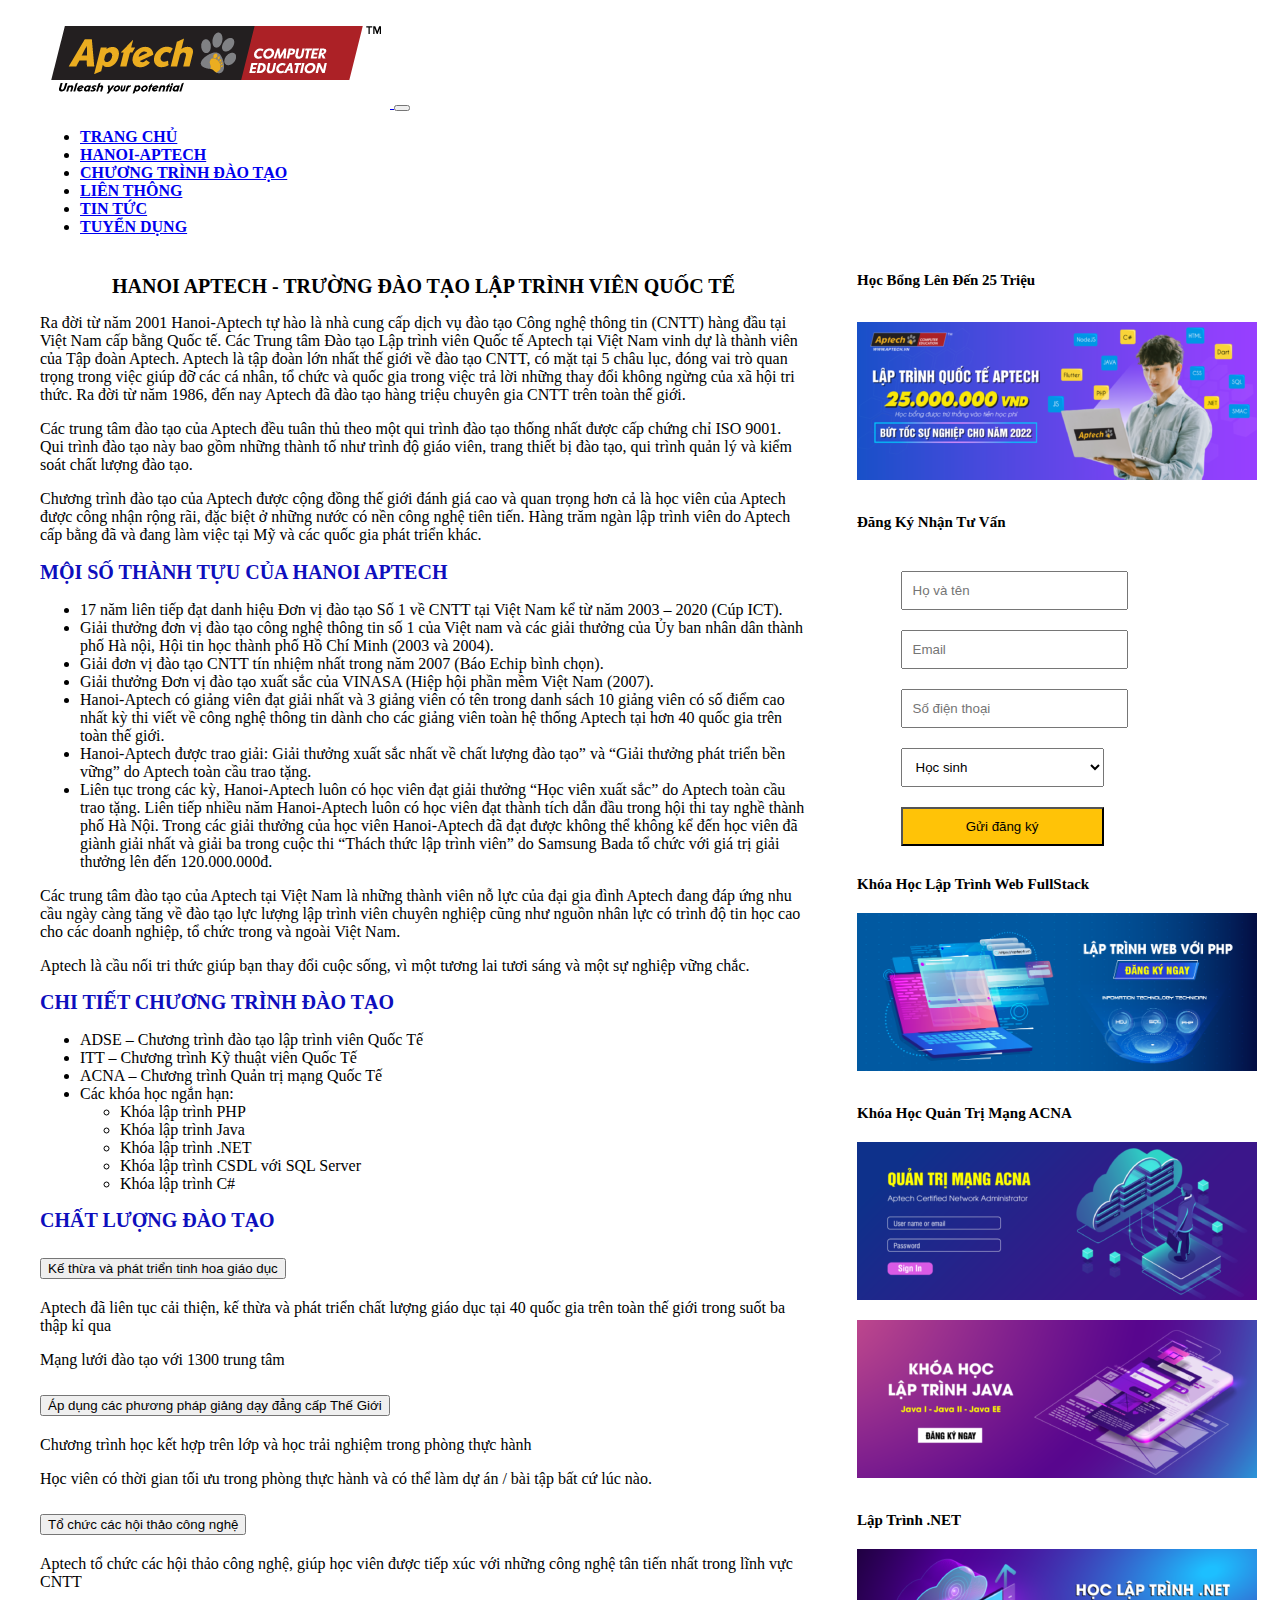
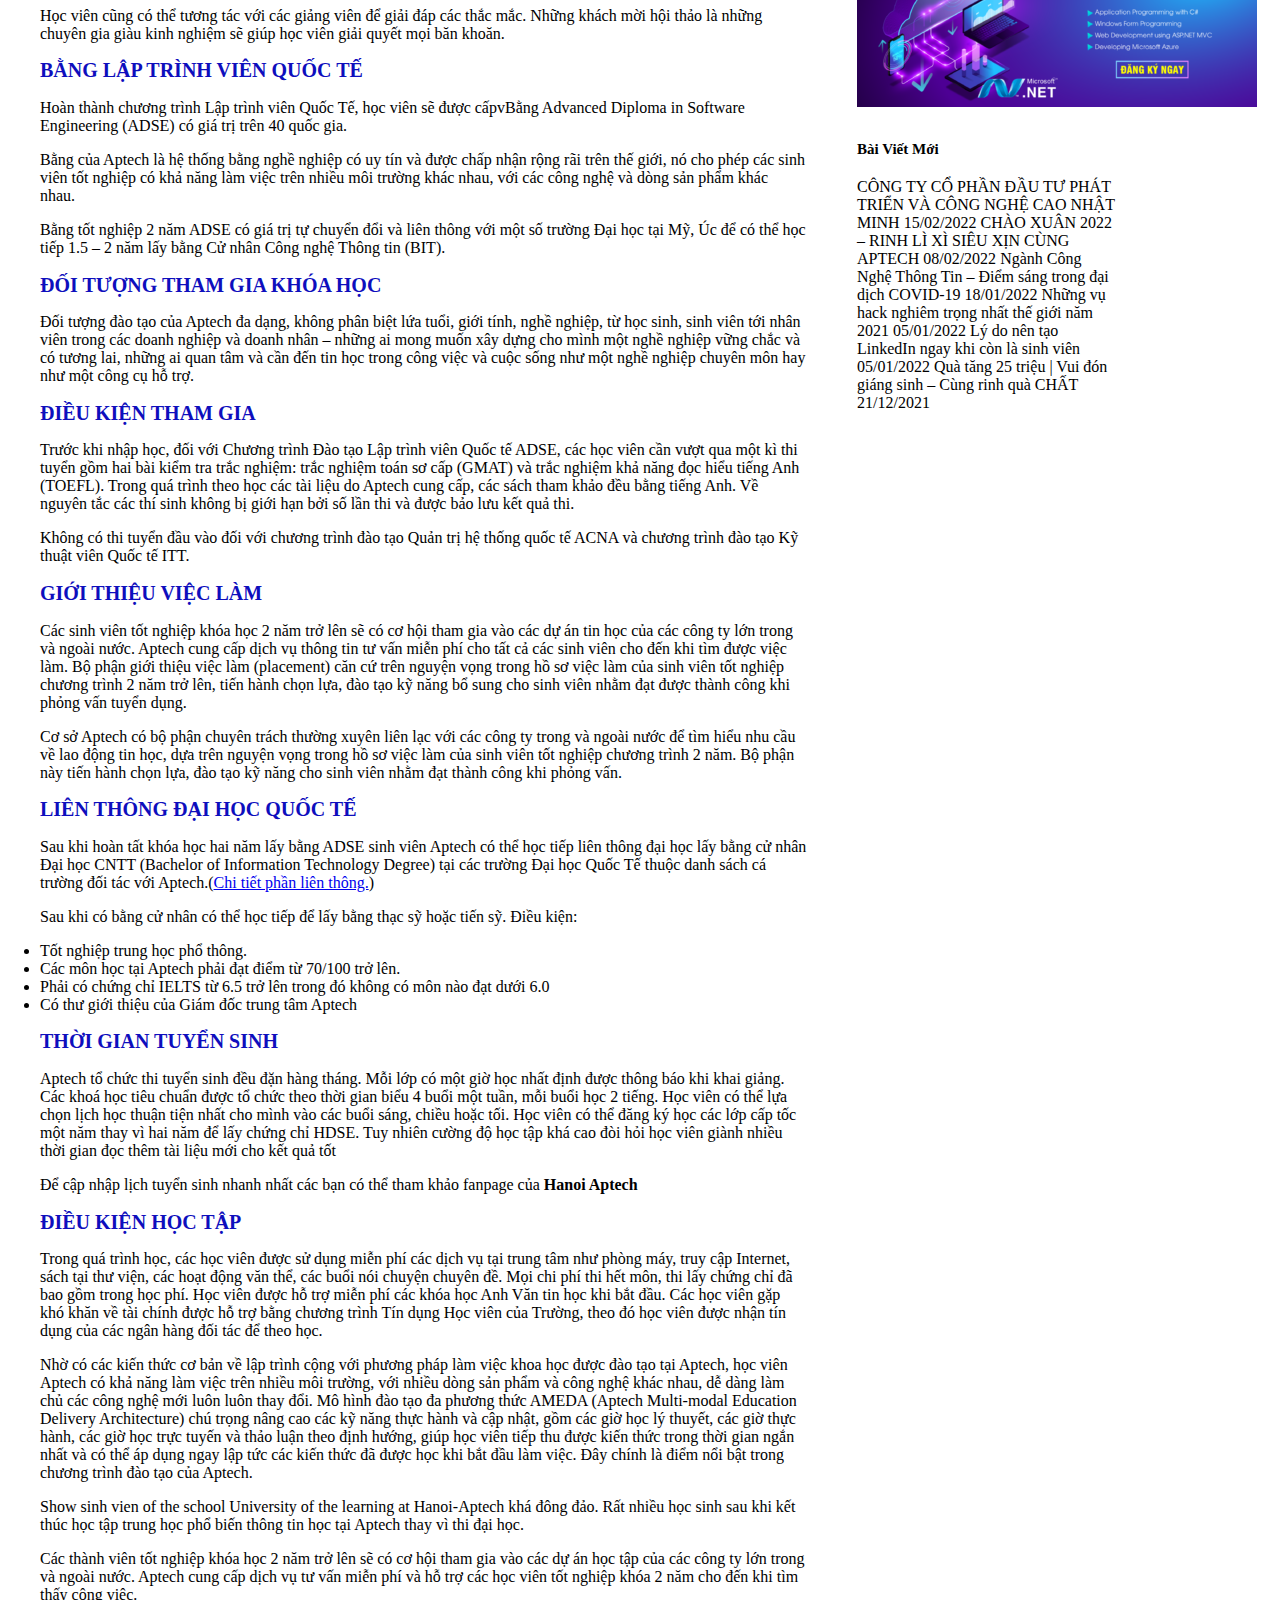
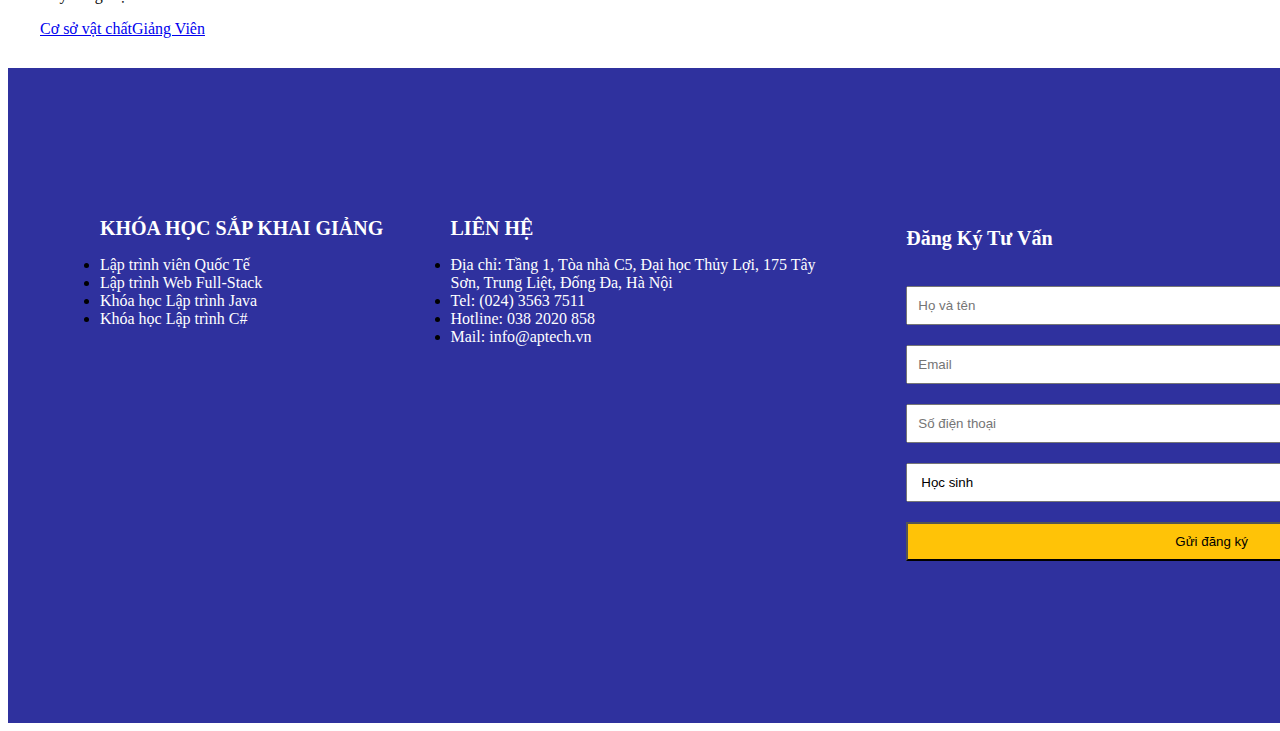
==== index/Intro.html @ e3042b3f "up file introduction" ====
<!DOCTYPE html>
<html lang="en">

<head>
  <meta charset="UTF-8">
  <meta http-equiv="X-UA-Compatible" content="IE=edge">
  <meta name="viewport" content="width=device-width, initial-scale=1.0">
  <link href="https://cdn.jsdelivr.net/npm/bootstrap@5.1.3/dist/css/bootstrap.min.css" rel="stylesheet"
    integrity="sha384-1BmE4kWBq78iYhFldvKuhfTAU6auU8tT94WrHftjDbrCEXSU1oBoqyl2QvZ6jIW3" crossorigin="anonymous">
  <link rel="stylesheet" href="css/intro.css">
  <title>Document</title>
</head>

<body>
  <div class="container">
    <div class="row">
      <nav class="navbar navbar-expand-lg navbar-light bg-white">
        <div class="container-fluid">
          <a class="navbar-brand" href="#">
            <img src="Image/LOGO-APTECH-03-02-1.jpg" alt="" />
          </a>
          <button class="navbar-toggler" type="button" data-bs-toggle="collapse" data-bs-target="#navbarNavDropdown"
            aria-controls="navbarNavDropdown" aria-expanded="false" aria-label="Toggle navigation">
            <span class="navbar-toggler-icon"></span>
          </button>
          <div class="collapse navbar-collapse" id="navbarNavDropdown">
            <ul class="navbar-nav">
              <li class="nav-item">
                <a class="nav-link active" aria-current="page" href="#">Trang chủ</a>
              </li>
              <li class="nav-item dropdown">
                <a class="nav-link dropdown-toggle" href="#" id="navbarDropdownMenuLink" aria-expanded="false">
                  HaNoi-Aptech
                </a>
                <ul class="dropdown-menu" aria-labelledby="navbarDropdownMenuLink">
                  <li><a class="dropdown-item" href="#">Giới thiệu</a></li>
                  <li>
                    <a class="dropdown-item" href="#">Cơ Sở vật chất</a>
                  </li>
                  <li><a class="dropdown-item" href="#">Giảng viên</a></li>
                  <li><a class="dropdown-item" href="#">Hỏi đáp</a></li>
                </ul>
              </li>
              <li class="nav-item dropdown">
                <a class="nav-link dropdown-toggle" href="#" id="navbarDropdownMenuLink" aria-expanded="false">
                  Chương trình đào tạo
                </a>
                <ul class="dropdown-menu" aria-labelledby="navbarDropdownMenuLink">
                  <li><a class="dropdown-item" href="#">Lập trình viên quốc tế ADSE</a></li>
                  <li>
                    <a class="dropdown-item" href="#">Lập trình web FULLSTACK</a>
                  </li>
                  <li>
                    <a class="dropdown-item" href="#">Các khóa ngắn hạn</a>
                  </li>
                </ul>
              </li>
              <li class="nav-item">
                <a class="nav-link" href="#">Liên thông</a>
              </li>
              <li class="nav-item dropdown">
                <a class="nav-link dropdown-toggle" href="#" id="navbarDropdownMenuLink" aria-expanded="false">
                  Tin tức
                </a>
                <ul class="dropdown-menu" aria-labelledby="navbarDropdownMenuLink">
                  <li><a class="dropdown-item" href="#">Tin về CNTT</a></li>
                  <li>
                    <a class="dropdown-item" href="#">Lịch thi</a>
                  </li>
                  <li>
                    <a class="dropdown-item" href="#">Lịch tuyển sinh</a>
                  </li>
                </ul>
              </li>
              <li class="nav-item dropdown">
                <a class="nav-link dropdown-toggle" href="#" id="navbarDropdownMenuLink" aria-expanded="false">
                  Tuyển Dụng
                </a>
                <ul class="dropdown-menu" aria-labelledby="navbarDropdownMenuLink">
                  <li><a class="dropdown-item" href="#">Tin tuyển dụng</a></li>
                  <li>
                    <a class="dropdown-item" href="#">Góc nghề nghiệp</a>
                  </li>
                </ul>
              </li>
            </ul>
          </div>
        </div>
      </nav>
    </div>
  </div>
  <div class="container">
    <div class="main">
      <div class="main1">
        <h1>HANOI APTECH - TRƯỜNG ĐÀO TẠO LẬP TRÌNH VIÊN QUỐC TẾ</h1>
        <p>Ra đời từ năm 2001 Hanoi-Aptech tự hào là nhà cung cấp dịch vụ đào tạo Công nghệ thông tin (CNTT)
          hàng
          đầu tại Việt Nam cấp bằng Quốc tế. Các Trung tâm Đào tạo Lập trình viên Quốc tế Aptech tại Việt Nam
          vinh
          dự là thành viên của Tập đoàn Aptech. Aptech là tập đoàn lớn nhất thế giới về đào tạo CNTT, có mặt
          tại 5
          châu lục, đóng vai trò quan trọng trong việc giúp đỡ các cá nhân, tổ chức và quốc gia trong việc trả
          lời
          những thay đổi không ngừng của xã hội tri thức. Ra đời từ năm 1986, đến nay Aptech đã đào tạo hàng
          triệu
          chuyên gia CNTT trên toàn thế giới.
        </p>
        <p>
          Các trung tâm đào tạo của Aptech đều tuân thủ theo một qui trình đào tạo thống nhất được cấp chứng
          chỉ
          ISO 9001. Qui trình đào tạo này bao gồm những thành tố như trình độ giáo viên, trang thiết bị đào
          tạo,
          qui trình quản lý và kiểm soát chất lượng đào tạo.
        </p>
        <p>
          Chương trình đào tạo của Aptech được cộng đồng thế giới đánh giá cao và quan trọng hơn cả là học
          viên
          của Aptech được công nhận rộng rãi, đặc biệt ở những nước có nền công nghệ tiên tiến. Hàng trăm ngàn
          lập
          trình viên do Aptech cấp bằng đã và đang làm việc tại Mỹ và các quốc gia phát triển khác.
        </p>
      </div>
      <div class="main2">
        <h2 style="font-size:20px;color: rgb(14, 14, 189);">MỘI SỐ THÀNH TỰU CỦA HANOI APTECH</h2>
        <ul>
          <li>17 năm liên tiếp đạt danh hiệu Đơn vị đào tạo Số 1 về CNTT tại Việt Nam kể từ năm 2003 – 2020
            (Cúp
            ICT).</li>
          <li>Giải thưởng đơn vị đào tạo công nghệ thông tin số 1 của Việt nam và các giải thưởng của Ủy ban
            nhân
            dân thành phố Hà nội, Hội tin học thành phố Hồ Chí Minh (2003 và 2004).</li>
          <li>Giải đơn vị đào tạo CNTT tín nhiệm nhất trong năm 2007 (Báo Echip bình chọn).</li>
          <li>Giải thưởng Đơn vị đào tạo xuất sắc của VINASA (Hiệp hội phần mềm Việt Nam (2007).</li>
          <li>Hanoi-Aptech có giảng viên đạt giải nhất và 3 giảng viên có tên trong danh sách 10 giảng viên có
            số
            điểm cao nhất kỳ thi viết về công nghệ thông tin dành cho các giảng viên toàn hệ thống Aptech
            tại
            hơn 40 quốc gia trên toàn thế giới.</li>
          <li>Hanoi-Aptech được trao giải: Giải thưởng xuất sắc nhất về chất lượng đào tạo” và “Giải thưởng
            phát
            triển bền vững” do Aptech toàn cầu trao tặng.</li>
          <li>Liên tục trong các kỳ, Hanoi-Aptech luôn có học viên đạt giải thưởng “Học viên xuất sắc” do
            Aptech
            toàn cầu trao tặng. Liên tiếp nhiều năm Hanoi-Aptech luôn có học viên đạt thành tích dẫn đầu
            trong
            hội thi tay nghề thành phố Hà Nội. Trong các giải thưởng của học viên Hanoi-Aptech đã đạt được
            không
            thể không kể đến học viên đã giành giải nhất và giải ba trong cuộc thi “Thách thức lập trình
            viên”
            do Samsung Bada tổ chức với giá trị giải thưởng lên đến 120.000.000đ.</li>
        </ul>
        <p>Các trung tâm đào tạo của Aptech tại Việt Nam là những thành viên nỗ lực của đại gia đình Aptech đang
          đáp
          ứng nhu cầu ngày càng tăng về đào tạo lực lượng lập trình viên chuyên nghiệp cũng như nguồn nhân lực
          có
          trình độ tin học cao cho các doanh nghiệp, tổ chức trong và ngoài Việt Nam.</p>
        <p>Aptech là cầu nối tri thức giúp bạn thay đổi cuộc sống, vì một tương lai tươi sáng và một sự nghiệp
          vững
          chắc.</p>
      </div>
      <div class="main3">
        <h2 style="font-size:20px;color: rgb(14, 14, 189)">CHI TIẾT CHƯƠNG TRÌNH ĐÀO TẠO</h2>
        <ul>
          <li><a style="text-decoration: none" href="#">ADSE – Chương trình đào tạo lập trình viên Quốc Tế</a></li>
          <li><a style="text-decoration: none" href="#">ITT – Chương trình Kỹ thuật viên Quốc Tế</a></li>
          <li><a style="text-decoration: none" href="#">ACNA – Chương trình Quản trị mạng Quốc Tế</a></li>
          <li>Các khóa học ngắn hạn:</li>
          <ul>
            <li><a style="text-decoration: none" href="#">Khóa lập trình PHP</a></li>
            <li><a style="text-decoration: none" href="#">Khóa lập trình Java</a></li>
            <li><a style="text-decoration: none" href="#">Khóa lập trình .NET</a></li>
            <li><a style="text-decoration: none" href="#">Khóa lập trình CSDL với SQL Server</a></li>
            <li><a style="text-decoration: none" href="#">Khóa lập trình C#</a></li>
          </ul>
        </ul>
      </div>
      <div class="main4">
        <h2 style="font-size:20px;color: rgb(14, 14, 189)">CHẤT LƯỢNG ĐÀO TẠO</h2>
        <div class="accordion accordion-flush" id="accordionFlushExample">
          <div class="accordion-item">
            <h2 class="accordion-header" id="flush-headingOne">
              <button class="accordion-button collapsed" type="button" data-bs-toggle="collapse"
                data-bs-target="#flush-collapseOne" aria-expanded="false" aria-controls="flush-collapseOne">
                Kế thừa và phát triển tinh hoa giáo dục
              </button>
            </h2>
            <div id="flush-collapseOne" class="accordion-collapse collapse" aria-labelledby="flush-headingOne"
              data-bs-parent="#accordionFlushExample">
              <div class="accordion-body">
                <p>Aptech đã liên tục cải thiện, kế thừa và phát triển chất lượng giáo
                  dục tại 40 quốc gia trên toàn thế giới trong suốt ba thập kỉ qua</p>
                <p>Mạng lưới đào tạo với 1300 trung tâm</p>
              </div>
            </div>
          </div>
          <div class="accordion-item">
            <h2 class="accordion-header" id="flush-headingTwo">
              <button class="accordion-button collapsed" type="button" data-bs-toggle="collapse"
                data-bs-target="#flush-collapseTwo" aria-expanded="false" aria-controls="flush-collapseTwo">
                Áp dụng các phương pháp giảng dạy đẳng cấp Thế Giới
              </button>
            </h2>
            <div id="flush-collapseTwo" class="accordion-collapse collapse" aria-labelledby="flush-headingTwo"
              data-bs-parent="#accordionFlushExample">
              <div class="accordion-body">
                <p>Chương trình học kết hợp trên lớp và học trải nghiệm trong phòng thực hành</p>
                <p>Học viên có thời gian tối ưu trong phòng thực hành và có thể làm dự án / bài tập bất
                  cứ
                  lúc nào.</p>
              </div>
            </div>
          </div>
          <div class="accordion-item">
            <h2 class="accordion-header" id="flush-headingThree">
              <button class="accordion-button collapsed" type="button" data-bs-toggle="collapse"
                data-bs-target="#flush-collapseThree" aria-expanded="false" aria-controls="flush-collapseThree">
                Tổ chức các hội thảo công nghệ
              </button>
            </h2>
            <div id="flush-collapseThree" class="accordion-collapse collapse" aria-labelledby="flush-headingThree"
              data-bs-parent="#accordionFlushExample">
              <div class="accordion-body">
                <p>Aptech tổ chức các hội thảo công nghệ, giúp học viên được tiếp xúc với những công
                  nghệ
                  tân tiến nhất trong lĩnh vực CNTT</p>
                <p>Học viên cũng có thể tương tác với các giảng viên để giải đáp các thắc mắc. Những
                  khách
                  mời hội thảo là những chuyên gia giàu kinh nghiệm sẽ giúp học viên giải quyết mọi
                  băn
                  khoăn.</p>
              </div>
            </div>
          </div>
        </div>
      </div>
      <div class="main5">
        <h2 style="font-size:20px;color: rgb(14, 14, 189)">BẰNG LẬP TRÌNH VIÊN QUỐC TẾ</h2>
        <p>Hoàn thành chương trình Lập trình viên Quốc Tế, học viên sẽ được cấpvBằng Advanced Diploma in
          Software
          Engineering (ADSE) có giá trị trên 40 quốc gia.</p>
        <p>Bằng của Aptech là hệ thống bằng nghề nghiệp có uy tín và được chấp nhận rộng rãi trên thế giới, nó
          cho
          phép các sinh viên tốt nghiệp có khả năng làm việc trên nhiều môi trường khác nhau, với các công
          nghệ và
          dòng sản phẩm khác nhau.</p>
        <p>Bằng tốt nghiệp 2 năm ADSE có giá trị tự chuyển đổi và liên thông với một số trường Đại học tại Mỹ,
          Úc để
          có thể học tiếp 1.5 – 2 năm lấy bằng Cử nhân Công nghệ Thông tin (BIT).</p>
      </div>
      <div class="main6">
        <h2 style="font-size:20px;color: rgb(14, 14, 189)">ĐỐI TƯỢNG THAM GIA KHÓA HỌC</h2>
        <p>Đối tượng đào tạo của Aptech đa dạng, không phân biệt lứa tuổi, giới tính, nghề nghiệp, từ học sinh,
          sinh
          viên tới nhân viên trong các doanh nghiệp và doanh nhân – những ai mong muốn xây dựng cho mình một
          nghề
          nghiệp vững chắc và có tương lai, những ai quan tâm và cần đến tin học trong công việc và cuộc sống
          như
          một nghề nghiệp chuyên môn hay như một công cụ hỗ trợ.</p>
      </div>
      <div class="main7">
        <h2 style="font-size:20px;color: rgb(14, 14, 189)">ĐIỀU KIỆN THAM GIA</h2>
        <P>Trước khi nhập học, đối với Chương trình Đào tạo Lập trình viên Quốc tế ADSE, các học viên cần vượt
          qua
          một kì thi tuyển gồm hai bài kiểm tra trắc nghiệm: trắc nghiệm toán sơ cấp (GMAT) và trắc nghiệm khả
          năng đọc hiểu tiếng Anh (TOEFL). Trong quá trình theo học các tài liệu do Aptech cung cấp, các sách
          tham
          khảo đều bằng tiếng Anh. Về nguyên tắc các thí sinh không bị giới hạn bởi số lần thi và được bảo lưu
          kết
          quả thi.</P>
        <p>Không có thi tuyển đầu vào đối với chương trình đào tạo Quản trị hệ thống quốc tế ACNA và chương
          trình
          đào tạo Kỹ thuật viên Quốc tế ITT.</p>
      </div>
      <div class="main8">
        <h2 style="font-size:20px;color: rgb(14, 14, 189)">GIỚI THIỆU VIỆC LÀM</h2>
        <p>Các sinh viên tốt nghiệp khóa học 2 năm trở lên sẽ có cơ hội tham gia vào các dự án tin học của các
          công
          ty lớn trong và ngoài nước. Aptech cung cấp dịch vụ thông tin tư vấn miễn phí cho tất cả các sinh
          viên
          cho đến khi tìm được việc làm. Bộ phận giới thiệu việc làm (placement) căn cứ trên nguyện vọng trong
          hồ
          sơ việc làm của sinh viên tốt nghiệp chương trình 2 năm trở lên, tiến hành chọn lựa, đào tạo kỹ năng
          bổ
          sung cho sinh viên nhằm đạt được thành công khi phỏng vấn tuyển dụng.</p>
        <p>Cơ sở Aptech có bộ phận chuyên trách thường xuyên liên lạc với các công ty trong và ngoài nước để tìm
          hiểu nhu cầu về lao động tin học, dựa trên nguyện vọng trong hồ sơ việc làm của sinh viên tốt nghiệp
          chương trình 2 năm. Bộ phận này tiến hành chọn lựa, đào tạo kỹ năng cho sinh viên nhằm đạt thành
          công
          khi phỏng vấn.</p>
      </div>
      <div class="main9">
        <h2 style="font-size:20px;color: rgb(14, 14, 189)">LIÊN THÔNG ĐẠI HỌC QUỐC TẾ</h2>
        <p>Sau khi hoàn tất khóa học hai năm lấy bằng ADSE sinh viên Aptech có thể học tiếp liên thông đại học
          lấy
          bằng cử nhân Đại học CNTT (Bachelor of Information Technology Degree) tại các trường Đại học Quốc Tế
          thuộc danh sách cá trường đối tác với Aptech.(<a href="#">Chi tiết phần liên thông.</a>)</p>
        <p>Sau khi có bằng cử nhân có thể học tiếp để lấy bằng thạc sỹ hoặc tiến sỹ. Điều kiện:</p>
        <li>Tốt nghiệp trung học phổ thông.</li>
        <li>Các môn học tại Aptech phải đạt điểm từ 70/100 trở lên.</li>
        <li>Phải có chứng chỉ IELTS từ 6.5 trở lên trong đó không có môn nào đạt dưới 6.0</li>
        <li>Có thư giới thiệu của Giám đốc trung tâm Aptech</li>
      </div>
      <div class="main10">
        <h2 style="font-size:20px;color: rgb(14, 14, 189)">THỜI GIAN TUYỂN SINH</h2>
        <p>Aptech tổ chức thi tuyển sinh đều đặn hàng tháng. Mỗi lớp có một giờ học nhất định được thông báo khi
          khai giảng. Các khoá học tiêu chuẩn được tổ chức theo thời gian biểu 4 buổi một tuần, mỗi buổi học 2
          tiếng. Học viên có thể lựa chọn lịch học thuận tiện nhất cho mình vào các buổi sáng, chiều hoặc tối.
          Học
          viên có thể đăng ký học các lớp cấp tốc một năm thay vì hai năm để lấy chứng chỉ HDSE. Tuy nhiên
          cường
          độ học tập khá cao đòi hỏi học viên giành nhiều thời gian đọc thêm tài liệu mới cho kết quả tốt</p>
        <p>Để cập nhập lịch tuyển sinh nhanh nhất các bạn có thể tham khảo fanpage của <a
            style="text-decoration: none;color: black;" href="#"><b>Hanoi
              Aptech</b></a>
        </p>
      </div>
      <div class="main11">
        <h2 style="font-size:20px;color: rgb(14, 14, 189)">ĐIỀU KIỆN HỌC TẬP</h2>
        <p>Trong quá trình học, các học viên được sử dụng miễn phí các dịch vụ tại trung tâm như phòng máy, truy
          cập
          Internet, sách tại thư viện, các hoạt động văn thể, các buổi nói chuyện chuyên đề. Mọi chi phí thi
          hết
          môn, thi lấy chứng chỉ đã bao gồm trong học phí. Học viên được hỗ trợ miễn phí các khóa học Anh Văn
          tin
          học khi bắt đầu. Các học viên gặp khó khăn về tài chính được hỗ trợ bằng chương trình Tín dụng Học
          viên
          của Trường, theo đó học viên được nhận tín dụng của các ngân hàng đối tác để theo học.</p>
        <p>Nhờ có các kiến thức cơ bản về lập trình cộng với phương pháp làm việc khoa học được đào tạo tại
          Aptech,
          học viên Aptech có khả năng làm việc trên nhiều môi trường, với nhiều dòng sản phẩm và công nghệ
          khác
          nhau, dễ dàng làm chủ các công nghệ mới luôn luôn thay đổi. Mô hình đào tạo đa phương thức AMEDA
          (Aptech
          Multi-modal Education Delivery Architecture) chú trọng nâng cao các kỹ năng thực hành và cập nhật,
          gồm
          các giờ học lý thuyết, các giờ thực hành, các giờ học trực tuyến và thảo luận theo định hướng, giúp
          học
          viên tiếp thu được kiến thức trong thời gian ngắn nhất và có thể áp dụng ngay lập tức các kiến thức
          đã
          được học khi bắt đầu làm việc. Đây chính là điểm nổi bật trong chương trình đào tạo của Aptech.</p>
        <p>Show sinh vien of the school University of the learning at Hanoi-Aptech khá đông đảo. Rất nhiều học
          sinh
          sau khi kết thúc học tập trung học phổ biến thông tin học tại Aptech thay vì thi đại học.</p>
        <p>Các thành viên tốt nghiệp khóa học 2 năm trở lên sẽ có cơ hội tham gia vào các dự án học tập của các
          công
          ty lớn trong và ngoài nước. Aptech cung cấp dịch vụ tư vấn miễn phí và hỗ trợ các học viên tốt
          nghiệp
          khóa 2 năm cho đến khi tìm thấy công việc.</p>
      </div>
      <div class="container px-4">
        <div class="p-3 border bg-light"><a href="https://aptech.vn/hanoi-aptech/chat-luong-co-so-vat-chat.html">Cơ
          sở vật chất</a></div>
        <div class="p-3 border bg-light"><a href="https://aptech.vn/hanoi-aptech/doi-ngu-giang-vien.html">Giảng
          Viên</a></div>
      </div>
    </div>
    <div class="right">
      <div class="main_right">
        <div class="main_right1">
          <h4 style="font-size:15px;height: 30px;width: 262px;">Học Bổng Lên Đến 25 Triệu</h4>
          <a href="#"><img src="Image/hbld25cu.png"></a>
        </div>
        <div class="main_right2">
          <h4 style="font-size:15px;">Đăng Ký Nhận Tư Vấn</h4>
          <form class="form-1" action="">
            <input type="text" placeholder="Họ và tên" name="ht" id="ht" required />
            <input type="email" placeholder="Email" name="mail" id="mail" required />
            <input type="number" placeholder="Số điện thoại" name="sdt" id="sdt" required />
            <select id="tdo" role="textbox">
              <option value="hs">Học sinh</option>
              <option value="sv">Sinh viên</option>
              <option value="dl">Đi làm</option>
              <option value="k">Khác</option>
            </select>
            <button class="submit" type="submit">Gửi đăng ký</button>
          </form>
        </div>
        <div class="main_right3">
          <h4 style="font-size:15px;">Khóa Học Lập Trình Web FullStack</h4>
          <a href="#"><img src="Image/Lap-trinh-web-voi-php.png" style="width:400px;height:158px;"></a>
        </div>
        <div class="main_right4">
          <h4 style="font-size:15px;">Khóa Học Quản Trị Mạng ACNA</h4>
          <a href="#"><img src="Image/quan-tri-mang-acna-1.png"></a>
          <p></p>
          <a href="#"><img src="Image/lap-trinh-java-400x158.png"></a>
        </div>
        <div class="main_right5">
          <h4 style="font-size:15px;">Lập Trình .NET</h4>
          <a href="#"><img src="Image/lap-trinh-.net_-400x158.png"></a>
        </div>
        <div class="main_right6">
          <h4 style="font-size:15px;">Bài Viết Mới</h4>
          <a style="text-decoration: none"
            href="https://aptech.vn/tuyen-dung/cong-ty-co-phan-dau-tu-phat-trien-va-cong-nghe-cao-nhat-minh.html">CÔNG TY
            CỔ PHẦN ĐẦU TƯ PHÁT TRIỂN VÀ CÔNG NGHỆ CAO NHẬT MINH 15/02/2022</a>
          <a style="text-decoration: none"
            href="https://aptech.vn/tin-tuc-su-kien/chao-xuan-2022-rinh-li-xi-sieu-xin-cung-aptech.html">CHÀO XUÂN 2022 –
            RINH LÌ XÌ SIÊU XỊN CÙNG APTECH 08/02/2022</a>
          <a style="text-decoration: none"
            href="https://aptech.vn/tin-ve-cntt/nganh-cong-nghe-thong-tin-diem-sang-trong-dai-dich-covid-19.html">Ngành
            Công Nghệ Thông Tin – Điểm sáng trong đại dịch COVID-19 18/01/2022</a>
          <a style="text-decoration: none"
            href="https://aptech.vn/tin-tuc/nhung-vu-hack-nghiem-trong-nhat-the-gioi-nam-2021.html">Những vụ hack nghiêm
            trọng nhất thế giới năm 2021 05/01/2022</a>
          <a style="text-decoration: none"
            href="https://aptech.vn/tin-tuc/ly-do-nen-tao-linkedin-ngay-khi-con-la-sinh-vien.html">Lý do nên tạo LinkedIn
            ngay khi còn là sinh viên 05/01/2022</a>
          <a style="text-decoration: none" href="https://aptech.vn/tin-tuc/rinh-qua-noel-aptech-2021.html">Quà tăng 25
            triệu | Vui đón giáng sinh – Cùng
            rinh quà CHẤT 21/12/2021</a>
        </div>
      </div>
    </div>
  </div>
  <div class="main_bottom">
    <div class="main_bottom0">
      <div class="main_bottom1">
        <div class="bottom1">
          <h2 >KHÓA HỌC SẮP KHAI GIẢNG</h2>
          <li><a href="#">Lập trình viên Quốc Tế</a></li>
          <li><a href="">Lập trình Web Full-Stack</a></li>
          <li><a href="">Khóa học Lập trình Java</a></li>
          <li><a href="">Khóa học Lập trình C#</a></li>
        </div>
        <div class="bottom2">
          <h2 >LIÊN HỆ</h2>
          <li><a href="#">Địa chỉ: Tầng 1, Tòa nhà C5, Đại học Thủy Lợi, 175 Tây Sơn, Trung Liệt, Đống Đa, Hà Nội</a></li>
          <li><a href="">Tel: (024) 3563 7511</a></li>
          <li><a href="">Hotline: 038 2020 858</a></li>
          <li><a href="">Mail: info@aptech.vn</a></li>
        </div>
        <div class="bottom3">
          <h2 style="font-size:20px;">Đăng Ký Tư Vấn</h2>
          <form class="form-2" action="">
            <input type="text" placeholder="Họ và tên" name="ht" id="ht" required />
            <input type="email" placeholder="Email" name="mail" id="mail" required />
            <input type="number" placeholder="Số điện thoại" name="sdt" id="sdt" required />
            <select id="tdo" role="textbox">
              <option value="hs">Học sinh</option>
              <option value="sv">Sinh viên</option>
              <option value="dl">Đi làm</option>
              <option value="k">Khác</option>
            </select>
            <button class="submit" type="submit">Gửi đăng ký</button>
          </form>
        </div>
      </div>
    </div>
  </div>
  <script src="https://cdn.jsdelivr.net/npm/bootstrap@5.1.3/dist/js/bootstrap.bundle.min.js"
    integrity="sha384-ka7Sk0Gln4gmtz2MlQnikT1wXgYsOg+OMhuP+IlRH9sENBO0LRn5q+8nbTov4+1p"
    crossorigin="anonymous"></script>
</body>
</html>
---- index/css/intro.css ----
.container{
    display: flex;
    margin: auto;
    width: 1200px;
    height: 5312,36px;
}

.main{
    width: 767px;
    padding: 10px 50px 30px 0;
}

.main1 h1{
    font-size: 20px;
    font-weight: bold;
    text-align: center;
}
.main3 a{
    color: black;
}
.right{
    width: 342px;
    height: 2081,02px;
}
.main_right{
    width: 262px;
    height: 2020,72px;
    display: block;
}
.main_right img{
    width: 262;
    height: 103,488;
}

.main_right1{
    margin-bottom: 30px;
    size: 60%;
}
.main_right2{
    margin-bottom: 30px;
    width: 290px;
}
.main_right3{
    margin-bottom: 30px;
}
.main_right4{
    margin-bottom: 30px;
}
.main_right5{
    margin-bottom: 30px;
}
.main_right6{
    margin-bottom: 30px;
}
.main_right6 a{
    color: black;
}
.form-1{
    width: 70%;
    margin: auto;
}
input[type="text"],
input[type="email"],
input[type="number"],
textarea,
select{
  width: 100%;
  display: inline-block;
  padding: 10px;
  margin-top: 20px;
}
.submit{
    width: 100%;
    margin-top: 20px;
    padding: 10px;
    background-color: #FFC307;
}

.navbar{
    color: black;
    text-transform: uppercase;
    font-weight: bold;
}
.dropdown-menu{
    display: none;
}

.navbar-nav a:active {color: blue}

.navbar-nav a:hover{color:blue}

.nav-item:hover .dropdown-menu{
    display: block;
}

.main_bottom{
    background-color: #2F319E;
    padding: 40px 0 50px 0;
    width: 1519px;
    height: 490,7px;
    display: block;
}

.main_bottom0{
    width: 1519px;
    height: 400,7px ;
    padding: 5%;
    min-height: 150px;
    min-width: auto;
}
.main_bottom1{
    width: 1499px;
    height: 380,7px ;
    padding: 1em;
    min-height: auto;
    min-width: auto;
    box-sizing: border-box;
    display: flex;
}

.main_bottom1 a{
    color: white;
    text-decoration: none;
}
.main_bottom1 h2{
    color: white;
    font-size: 20px;
}
.bottom1{
    width: 400px;
}

.bottom2{
    width: 500px;
    height: 360,7px;
    padding: 0 30px 0 50px;
    min-height: auto;
    min-width: auto;
}
.bottom3{
    width: 370,825px;
    height: 360,7px;
    padding: 10px 50px 20px;
    min-height: auto;
    min-width: auto;
}
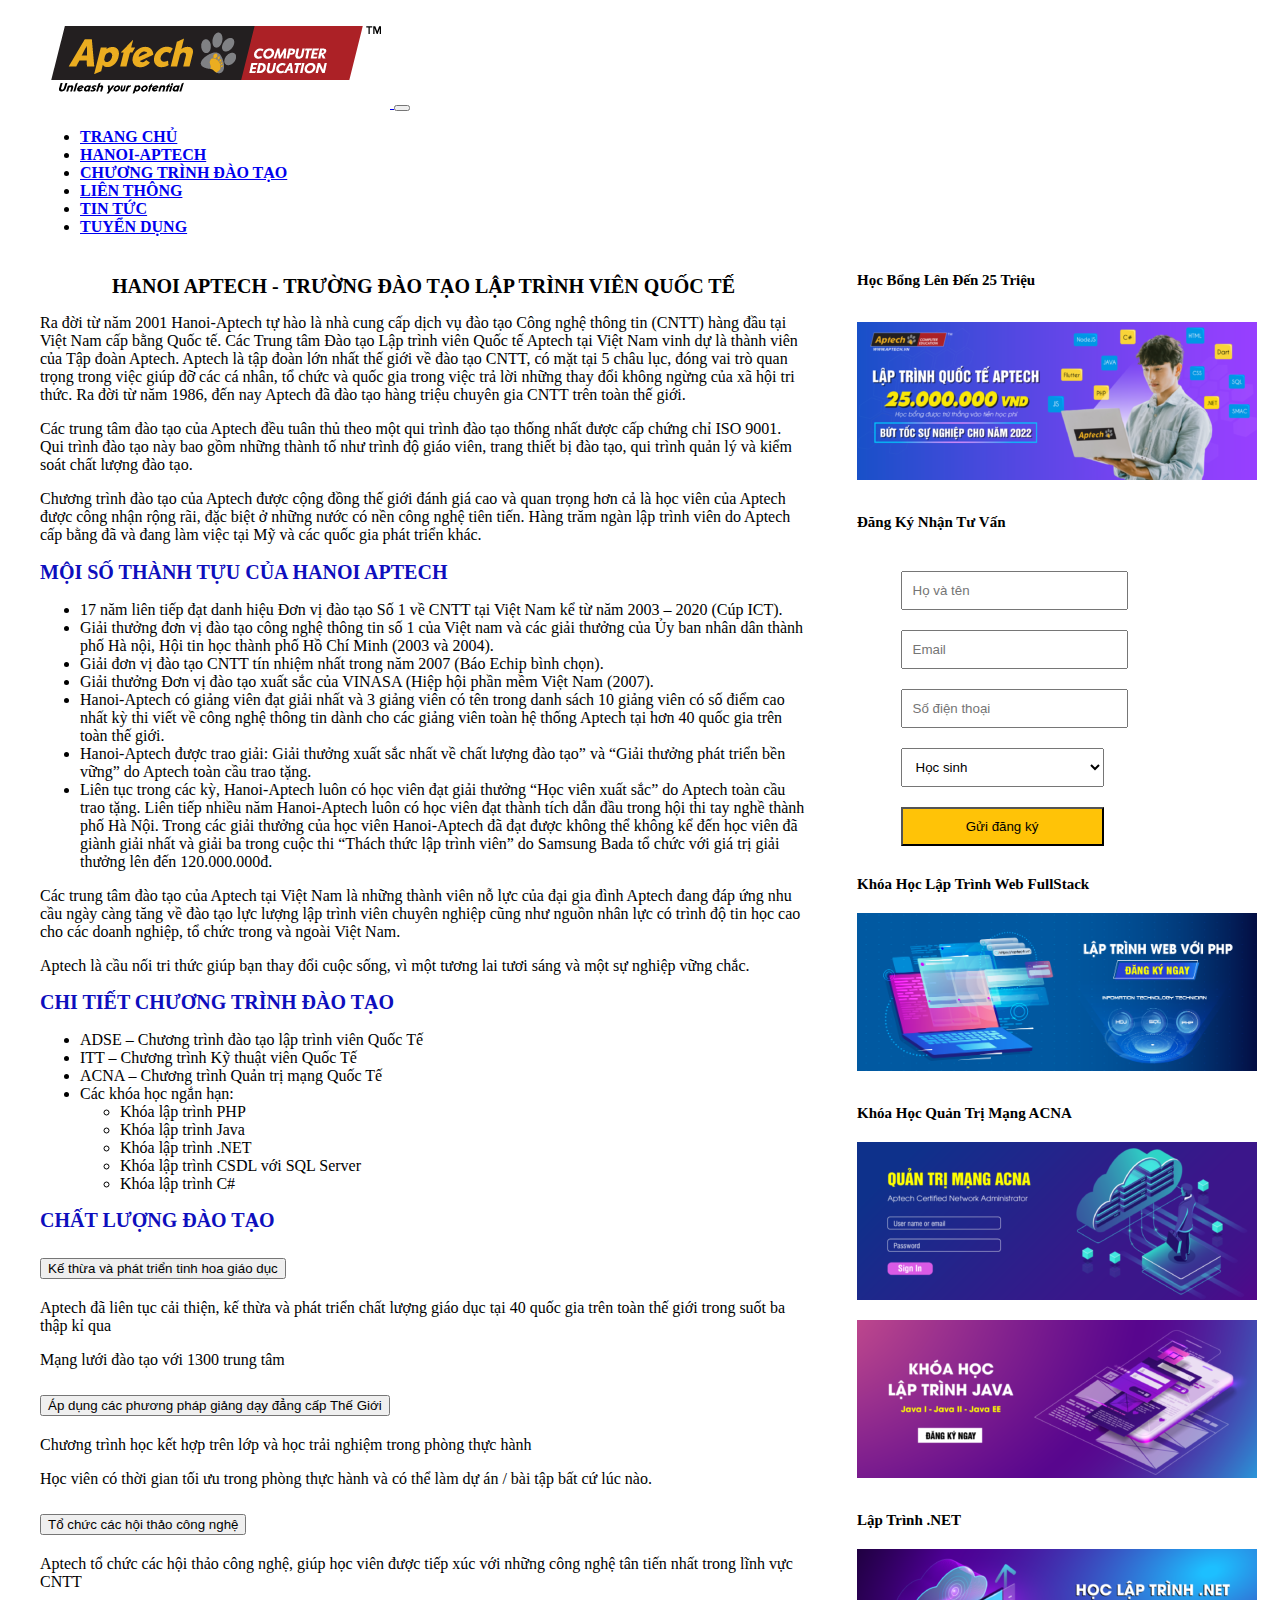
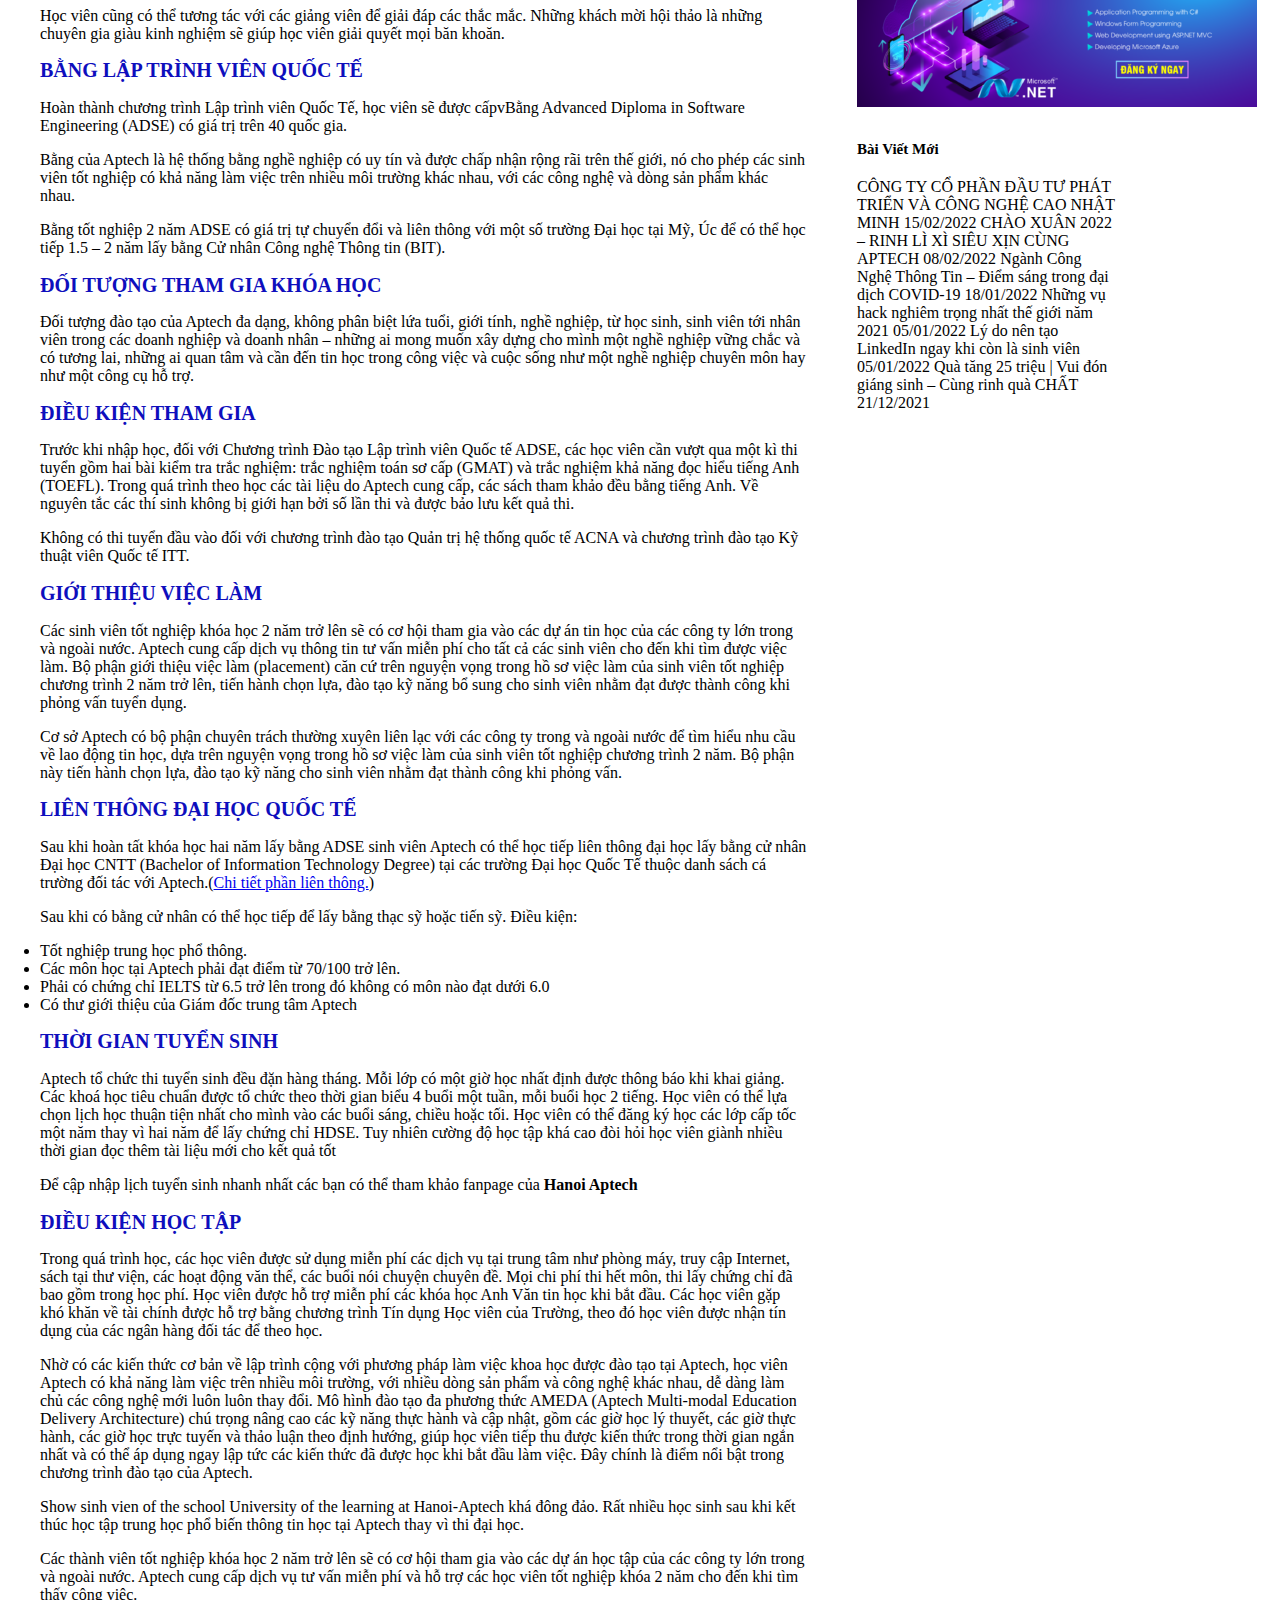
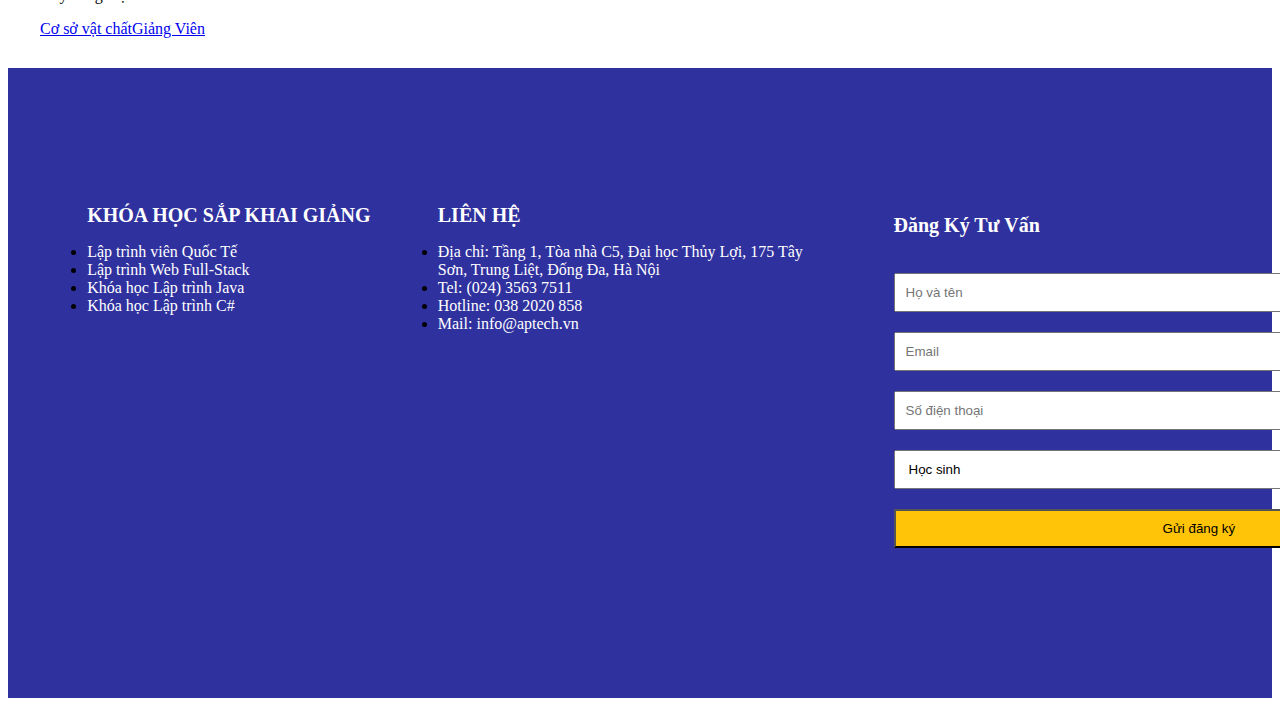
==== commit 5e2cb9a3: "update" ====
--- a/index/Intro.html
+++ b/index/Intro.html
@@ -1,455 +1,712 @@
 <!DOCTYPE html>
 <html lang="en">
+  <head>
+    <meta charset="UTF-8" />
+    <meta http-equiv="X-UA-Compatible" content="IE=edge" />
+    <meta name="viewport" content="width=device-width, initial-scale=1.0" />
+    <link
+      href="https://cdn.jsdelivr.net/npm/bootstrap@5.1.3/dist/css/bootstrap.min.css"
+      rel="stylesheet"
+      integrity="sha384-1BmE4kWBq78iYhFldvKuhfTAU6auU8tT94WrHftjDbrCEXSU1oBoqyl2QvZ6jIW3"
+      crossorigin="anonymous"
+    />
+    <link rel="stylesheet" href="css/intro.css" />
+    <title>Document</title>
+  </head>
 
-<head>
-  <meta charset="UTF-8">
-  <meta http-equiv="X-UA-Compatible" content="IE=edge">
-  <meta name="viewport" content="width=device-width, initial-scale=1.0">
-  <link href="https://cdn.jsdelivr.net/npm/bootstrap@5.1.3/dist/css/bootstrap.min.css" rel="stylesheet"
-    integrity="sha384-1BmE4kWBq78iYhFldvKuhfTAU6auU8tT94WrHftjDbrCEXSU1oBoqyl2QvZ6jIW3" crossorigin="anonymous">
-  <link rel="stylesheet" href="css/intro.css">
-  <title>Document</title>
-</head>
-
-<body>
-  <div class="container">
-    <div class="row">
-      <nav class="navbar navbar-expand-lg navbar-light bg-white">
-        <div class="container-fluid">
-          <a class="navbar-brand" href="#">
-            <img src="Image/LOGO-APTECH-03-02-1.jpg" alt="" />
-          </a>
-          <button class="navbar-toggler" type="button" data-bs-toggle="collapse" data-bs-target="#navbarNavDropdown"
-            aria-controls="navbarNavDropdown" aria-expanded="false" aria-label="Toggle navigation">
-            <span class="navbar-toggler-icon"></span>
-          </button>
-          <div class="collapse navbar-collapse" id="navbarNavDropdown">
-            <ul class="navbar-nav">
-              <li class="nav-item">
-                <a class="nav-link active" aria-current="page" href="#">Trang chủ</a>
+  <body>
+    <div class="container">
+      <div class="row">
+        <nav class="navbar navbar-expand-lg navbar-light bg-white">
+          <div class="container-fluid">
+            <a class="navbar-brand" href="../TrangChu/index.html">
+              <img src="Image/LOGO-APTECH-03-02-1.jpg" alt="" />
+            </a>
+            <button
+              class="navbar-toggler"
+              type="button"
+              data-bs-toggle="collapse"
+              data-bs-target="#navbarNavDropdown"
+              aria-controls="navbarNavDropdown"
+              aria-expanded="false"
+              aria-label="Toggle navigation"
+            >
+              <span class="navbar-toggler-icon"></span>
+            </button>
+            <div class="collapse navbar-collapse" id="navbarNavDropdown">
+              <ul class="navbar-nav">
+                <li class="nav-item">
+                  <a class="nav-link active" aria-current="page" href="../TrangChu/index.html"
+                    >Trang chủ</a
+                  >
+                </li>
+                <li class="nav-item dropdown">
+                  <a
+                    class="nav-link dropdown-toggle"
+                    href="#"
+                    id="navbarDropdownMenuLink"
+                    aria-expanded="false"
+                  >
+                    HaNoi-Aptech
+                  </a>
+                  <ul
+                    class="dropdown-menu"
+                    aria-labelledby="navbarDropdownMenuLink"
+                  >
+                    <li><a class="dropdown-item" href="#">Giới thiệu</a></li>
+                    <li>
+                      <a class="dropdown-item" href="#">Cơ Sở vật chất</a>
+                    </li>
+                    <li><a class="dropdown-item" href="#">Giảng viên</a></li>
+                    <li><a class="dropdown-item" href="#">Hỏi đáp</a></li>
+                  </ul>
+                </li>
+                <li class="nav-item dropdown">
+                  <a
+                    class="nav-link dropdown-toggle"
+                    href="#"
+                    id="navbarDropdownMenuLink"
+                    aria-expanded="false"
+                  >
+                    Chương trình đào tạo
+                  </a>
+                  <ul
+                    class="dropdown-menu"
+                    aria-labelledby="navbarDropdownMenuLink"
+                  >
+                    <li>
+                      <a class="dropdown-item" href="#"
+                        >Lập trình viên quốc tế ADSE</a
+                      >
+                    </li>
+                    <li>
+                      <a class="dropdown-item" href="../Web/fullstack.html"
+                        >Lập trình web FULLSTACK</a
+                      >
+                    </li>
+                    <li>
+                      <a class="dropdown-item" href="#">Các khóa ngắn hạn</a>
+                    </li>
+                  </ul>
+                </li>
+                <li class="nav-item">
+                  <a class="nav-link" href="#">Liên thông</a>
+                </li>
+                <li class="nav-item dropdown">
+                  <a
+                    class="nav-link dropdown-toggle"
+                    href="#"
+                    id="navbarDropdownMenuLink"
+                    aria-expanded="false"
+                  >
+                    Tin tức
+                  </a>
+                  <ul
+                    class="dropdown-menu"
+                    aria-labelledby="navbarDropdownMenuLink"
+                  >
+                    <li><a class="dropdown-item" href="#">Tin về CNTT</a></li>
+                    <li>
+                      <a class="dropdown-item" href="#">Lịch thi</a>
+                    </li>
+                    <li>
+                      <a class="dropdown-item" href="#">Lịch tuyển sinh</a>
+                    </li>
+                  </ul>
+                </li>
+                <li class="nav-item dropdown">
+                  <a
+                    class="nav-link dropdown-toggle"
+                    href="#"
+                    id="navbarDropdownMenuLink"
+                    aria-expanded="false"
+                  >
+                    Tuyển Dụng
+                  </a>
+                  <ul
+                    class="dropdown-menu"
+                    aria-labelledby="navbarDropdownMenuLink"
+                  >
+                    <li>
+                      <a class="dropdown-item" href="#">Tin tuyển dụng</a>
+                    </li>
+                    <li>
+                      <a class="dropdown-item" href="#">Góc nghề nghiệp</a>
+                    </li>
+                  </ul>
+                </li>
+              </ul>
+            </div>
+          </div>
+        </nav>
+      </div>
+    </div>
+    <div class="container">
+      <div class="main">
+        <div class="main1">
+          <h1>HANOI APTECH - TRƯỜNG ĐÀO TẠO LẬP TRÌNH VIÊN QUỐC TẾ</h1>
+          <p>
+            Ra đời từ năm 2001 Hanoi-Aptech tự hào là nhà cung cấp dịch vụ đào
+            tạo Công nghệ thông tin (CNTT) hàng đầu tại Việt Nam cấp bằng Quốc
+            tế. Các Trung tâm Đào tạo Lập trình viên Quốc tế Aptech tại Việt Nam
+            vinh dự là thành viên của Tập đoàn Aptech. Aptech là tập đoàn lớn
+            nhất thế giới về đào tạo CNTT, có mặt tại 5 châu lục, đóng vai trò
+            quan trọng trong việc giúp đỡ các cá nhân, tổ chức và quốc gia trong
+            việc trả lời những thay đổi không ngừng của xã hội tri thức. Ra đời
+            từ năm 1986, đến nay Aptech đã đào tạo hàng triệu chuyên gia CNTT
+            trên toàn thế giới.
+          </p>
+          <p>
+            Các trung tâm đào tạo của Aptech đều tuân thủ theo một qui trình đào
+            tạo thống nhất được cấp chứng chỉ ISO 9001. Qui trình đào tạo này
+            bao gồm những thành tố như trình độ giáo viên, trang thiết bị đào
+            tạo, qui trình quản lý và kiểm soát chất lượng đào tạo.
+          </p>
+          <p>
+            Chương trình đào tạo của Aptech được cộng đồng thế giới đánh giá cao
+            và quan trọng hơn cả là học viên của Aptech được công nhận rộng rãi,
+            đặc biệt ở những nước có nền công nghệ tiên tiến. Hàng trăm ngàn lập
+            trình viên do Aptech cấp bằng đã và đang làm việc tại Mỹ và các quốc
+            gia phát triển khác.
+          </p>
+        </div>
+        <div class="main2">
+          <h2 style="font-size: 20px; color: rgb(14, 14, 189)">
+            MỘI SỐ THÀNH TỰU CỦA HANOI APTECH
+          </h2>
+          <ul>
+            <li>
+              17 năm liên tiếp đạt danh hiệu Đơn vị đào tạo Số 1 về CNTT tại
+              Việt Nam kể từ năm 2003 – 2020 (Cúp ICT).
+            </li>
+            <li>
+              Giải thưởng đơn vị đào tạo công nghệ thông tin số 1 của Việt nam
+              và các giải thưởng của Ủy ban nhân dân thành phố Hà nội, Hội tin
+              học thành phố Hồ Chí Minh (2003 và 2004).
+            </li>
+            <li>
+              Giải đơn vị đào tạo CNTT tín nhiệm nhất trong năm 2007 (Báo Echip
+              bình chọn).
+            </li>
+            <li>
+              Giải thưởng Đơn vị đào tạo xuất sắc của VINASA (Hiệp hội phần mềm
+              Việt Nam (2007).
+            </li>
+            <li>
+              Hanoi-Aptech có giảng viên đạt giải nhất và 3 giảng viên có tên
+              trong danh sách 10 giảng viên có số điểm cao nhất kỳ thi viết về
+              công nghệ thông tin dành cho các giảng viên toàn hệ thống Aptech
+              tại hơn 40 quốc gia trên toàn thế giới.
+            </li>
+            <li>
+              Hanoi-Aptech được trao giải: Giải thưởng xuất sắc nhất về chất
+              lượng đào tạo” và “Giải thưởng phát triển bền vững” do Aptech toàn
+              cầu trao tặng.
+            </li>
+            <li>
+              Liên tục trong các kỳ, Hanoi-Aptech luôn có học viên đạt giải
+              thưởng “Học viên xuất sắc” do Aptech toàn cầu trao tặng. Liên tiếp
+              nhiều năm Hanoi-Aptech luôn có học viên đạt thành tích dẫn đầu
+              trong hội thi tay nghề thành phố Hà Nội. Trong các giải thưởng của
+              học viên Hanoi-Aptech đã đạt được không thể không kể đến học viên
+              đã giành giải nhất và giải ba trong cuộc thi “Thách thức lập trình
+              viên” do Samsung Bada tổ chức với giá trị giải thưởng lên đến
+              120.000.000đ.
+            </li>
+          </ul>
+          <p>
+            Các trung tâm đào tạo của Aptech tại Việt Nam là những thành viên nỗ
+            lực của đại gia đình Aptech đang đáp ứng nhu cầu ngày càng tăng về
+            đào tạo lực lượng lập trình viên chuyên nghiệp cũng như nguồn nhân
+            lực có trình độ tin học cao cho các doanh nghiệp, tổ chức trong và
+            ngoài Việt Nam.
+          </p>
+          <p>
+            Aptech là cầu nối tri thức giúp bạn thay đổi cuộc sống, vì một tương
+            lai tươi sáng và một sự nghiệp vững chắc.
+          </p>
+        </div>
+        <div class="main3">
+          <h2 style="font-size: 20px; color: rgb(14, 14, 189)">
+            CHI TIẾT CHƯƠNG TRÌNH ĐÀO TẠO
+          </h2>
+          <ul>
+            <li>
+              <a style="text-decoration: none" href="#"
+                >ADSE – Chương trình đào tạo lập trình viên Quốc Tế</a
+              >
+            </li>
+            <li>
+              <a style="text-decoration: none" href="#"
+                >ITT – Chương trình Kỹ thuật viên Quốc Tế</a
+              >
+            </li>
+            <li>
+              <a style="text-decoration: none" href="#"
+                >ACNA – Chương trình Quản trị mạng Quốc Tế</a
+              >
+            </li>
+            <li>Các khóa học ngắn hạn:</li>
+            <ul>
+              <li>
+                <a style="text-decoration: none" href="#">Khóa lập trình PHP</a>
               </li>
-              <li class="nav-item dropdown">
-                <a class="nav-link dropdown-toggle" href="#" id="navbarDropdownMenuLink" aria-expanded="false">
-                  HaNoi-Aptech
-                </a>
-                <ul class="dropdown-menu" aria-labelledby="navbarDropdownMenuLink">
-                  <li><a class="dropdown-item" href="#">Giới thiệu</a></li>
-                  <li>
-                    <a class="dropdown-item" href="#">Cơ Sở vật chất</a>
-                  </li>
-                  <li><a class="dropdown-item" href="#">Giảng viên</a></li>
-                  <li><a class="dropdown-item" href="#">Hỏi đáp</a></li>
-                </ul>
+              <li>
+                <a style="text-decoration: none" href="#"
+                  >Khóa lập trình Java</a
+                >
               </li>
-              <li class="nav-item dropdown">
-                <a class="nav-link dropdown-toggle" href="#" id="navbarDropdownMenuLink" aria-expanded="false">
-                  Chương trình đào tạo
-                </a>
-                <ul class="dropdown-menu" aria-labelledby="navbarDropdownMenuLink">
-                  <li><a class="dropdown-item" href="#">Lập trình viên quốc tế ADSE</a></li>
-                  <li>
-                    <a class="dropdown-item" href="#">Lập trình web FULLSTACK</a>
-                  </li>
-                  <li>
-                    <a class="dropdown-item" href="#">Các khóa ngắn hạn</a>
-                  </li>
-                </ul>
+              <li>
+                <a style="text-decoration: none" href="#"
+                  >Khóa lập trình .NET</a
+                >
               </li>
-              <li class="nav-item">
-                <a class="nav-link" href="#">Liên thông</a>
+              <li>
+                <a style="text-decoration: none" href="#"
+                  >Khóa lập trình CSDL với SQL Server</a
+                >
               </li>
-              <li class="nav-item dropdown">
-                <a class="nav-link dropdown-toggle" href="#" id="navbarDropdownMenuLink" aria-expanded="false">
-                  Tin tức
-                </a>
-                <ul class="dropdown-menu" aria-labelledby="navbarDropdownMenuLink">
-                  <li><a class="dropdown-item" href="#">Tin về CNTT</a></li>
-                  <li>
-                    <a class="dropdown-item" href="#">Lịch thi</a>
-                  </li>
-                  <li>
-                    <a class="dropdown-item" href="#">Lịch tuyển sinh</a>
-                  </li>
-                </ul>
-              </li>
-              <li class="nav-item dropdown">
-                <a class="nav-link dropdown-toggle" href="#" id="navbarDropdownMenuLink" aria-expanded="false">
-                  Tuyển Dụng
-                </a>
-                <ul class="dropdown-menu" aria-labelledby="navbarDropdownMenuLink">
-                  <li><a class="dropdown-item" href="#">Tin tuyển dụng</a></li>
-                  <li>
-                    <a class="dropdown-item" href="#">Góc nghề nghiệp</a>
-                  </li>
-                </ul>
+              <li>
+                <a style="text-decoration: none" href="#">Khóa lập trình C#</a>
               </li>
             </ul>
-          </div>
-        </div>
-      </nav>
-    </div>
-  </div>
-  <div class="container">
-    <div class="main">
-      <div class="main1">
-        <h1>HANOI APTECH - TRƯỜNG ĐÀO TẠO LẬP TRÌNH VIÊN QUỐC TẾ</h1>
-        <p>Ra đời từ năm 2001 Hanoi-Aptech tự hào là nhà cung cấp dịch vụ đào tạo Công nghệ thông tin (CNTT)
-          hàng
-          đầu tại Việt Nam cấp bằng Quốc tế. Các Trung tâm Đào tạo Lập trình viên Quốc tế Aptech tại Việt Nam
-          vinh
-          dự là thành viên của Tập đoàn Aptech. Aptech là tập đoàn lớn nhất thế giới về đào tạo CNTT, có mặt
-          tại 5
-          châu lục, đóng vai trò quan trọng trong việc giúp đỡ các cá nhân, tổ chức và quốc gia trong việc trả
-          lời
-          những thay đổi không ngừng của xã hội tri thức. Ra đời từ năm 1986, đến nay Aptech đã đào tạo hàng
-          triệu
-          chuyên gia CNTT trên toàn thế giới.
-        </p>
-        <p>
-          Các trung tâm đào tạo của Aptech đều tuân thủ theo một qui trình đào tạo thống nhất được cấp chứng
-          chỉ
-          ISO 9001. Qui trình đào tạo này bao gồm những thành tố như trình độ giáo viên, trang thiết bị đào
-          tạo,
-          qui trình quản lý và kiểm soát chất lượng đào tạo.
-        </p>
-        <p>
-          Chương trình đào tạo của Aptech được cộng đồng thế giới đánh giá cao và quan trọng hơn cả là học
-          viên
-          của Aptech được công nhận rộng rãi, đặc biệt ở những nước có nền công nghệ tiên tiến. Hàng trăm ngàn
-          lập
-          trình viên do Aptech cấp bằng đã và đang làm việc tại Mỹ và các quốc gia phát triển khác.
-        </p>
-      </div>
-      <div class="main2">
-        <h2 style="font-size:20px;color: rgb(14, 14, 189);">MỘI SỐ THÀNH TỰU CỦA HANOI APTECH</h2>
-        <ul>
-          <li>17 năm liên tiếp đạt danh hiệu Đơn vị đào tạo Số 1 về CNTT tại Việt Nam kể từ năm 2003 – 2020
-            (Cúp
-            ICT).</li>
-          <li>Giải thưởng đơn vị đào tạo công nghệ thông tin số 1 của Việt nam và các giải thưởng của Ủy ban
-            nhân
-            dân thành phố Hà nội, Hội tin học thành phố Hồ Chí Minh (2003 và 2004).</li>
-          <li>Giải đơn vị đào tạo CNTT tín nhiệm nhất trong năm 2007 (Báo Echip bình chọn).</li>
-          <li>Giải thưởng Đơn vị đào tạo xuất sắc của VINASA (Hiệp hội phần mềm Việt Nam (2007).</li>
-          <li>Hanoi-Aptech có giảng viên đạt giải nhất và 3 giảng viên có tên trong danh sách 10 giảng viên có
-            số
-            điểm cao nhất kỳ thi viết về công nghệ thông tin dành cho các giảng viên toàn hệ thống Aptech
-            tại
-            hơn 40 quốc gia trên toàn thế giới.</li>
-          <li>Hanoi-Aptech được trao giải: Giải thưởng xuất sắc nhất về chất lượng đào tạo” và “Giải thưởng
-            phát
-            triển bền vững” do Aptech toàn cầu trao tặng.</li>
-          <li>Liên tục trong các kỳ, Hanoi-Aptech luôn có học viên đạt giải thưởng “Học viên xuất sắc” do
-            Aptech
-            toàn cầu trao tặng. Liên tiếp nhiều năm Hanoi-Aptech luôn có học viên đạt thành tích dẫn đầu
-            trong
-            hội thi tay nghề thành phố Hà Nội. Trong các giải thưởng của học viên Hanoi-Aptech đã đạt được
-            không
-            thể không kể đến học viên đã giành giải nhất và giải ba trong cuộc thi “Thách thức lập trình
-            viên”
-            do Samsung Bada tổ chức với giá trị giải thưởng lên đến 120.000.000đ.</li>
-        </ul>
-        <p>Các trung tâm đào tạo của Aptech tại Việt Nam là những thành viên nỗ lực của đại gia đình Aptech đang
-          đáp
-          ứng nhu cầu ngày càng tăng về đào tạo lực lượng lập trình viên chuyên nghiệp cũng như nguồn nhân lực
-          có
-          trình độ tin học cao cho các doanh nghiệp, tổ chức trong và ngoài Việt Nam.</p>
-        <p>Aptech là cầu nối tri thức giúp bạn thay đổi cuộc sống, vì một tương lai tươi sáng và một sự nghiệp
-          vững
-          chắc.</p>
-      </div>
-      <div class="main3">
-        <h2 style="font-size:20px;color: rgb(14, 14, 189)">CHI TIẾT CHƯƠNG TRÌNH ĐÀO TẠO</h2>
-        <ul>
-          <li><a style="text-decoration: none" href="#">ADSE – Chương trình đào tạo lập trình viên Quốc Tế</a></li>
-          <li><a style="text-decoration: none" href="#">ITT – Chương trình Kỹ thuật viên Quốc Tế</a></li>
-          <li><a style="text-decoration: none" href="#">ACNA – Chương trình Quản trị mạng Quốc Tế</a></li>
-          <li>Các khóa học ngắn hạn:</li>
-          <ul>
-            <li><a style="text-decoration: none" href="#">Khóa lập trình PHP</a></li>
-            <li><a style="text-decoration: none" href="#">Khóa lập trình Java</a></li>
-            <li><a style="text-decoration: none" href="#">Khóa lập trình .NET</a></li>
-            <li><a style="text-decoration: none" href="#">Khóa lập trình CSDL với SQL Server</a></li>
-            <li><a style="text-decoration: none" href="#">Khóa lập trình C#</a></li>
           </ul>
-        </ul>
-      </div>
-      <div class="main4">
-        <h2 style="font-size:20px;color: rgb(14, 14, 189)">CHẤT LƯỢNG ĐÀO TẠO</h2>
-        <div class="accordion accordion-flush" id="accordionFlushExample">
-          <div class="accordion-item">
-            <h2 class="accordion-header" id="flush-headingOne">
-              <button class="accordion-button collapsed" type="button" data-bs-toggle="collapse"
-                data-bs-target="#flush-collapseOne" aria-expanded="false" aria-controls="flush-collapseOne">
-                Kế thừa và phát triển tinh hoa giáo dục
-              </button>
-            </h2>
-            <div id="flush-collapseOne" class="accordion-collapse collapse" aria-labelledby="flush-headingOne"
-              data-bs-parent="#accordionFlushExample">
-              <div class="accordion-body">
-                <p>Aptech đã liên tục cải thiện, kế thừa và phát triển chất lượng giáo
-                  dục tại 40 quốc gia trên toàn thế giới trong suốt ba thập kỉ qua</p>
-                <p>Mạng lưới đào tạo với 1300 trung tâm</p>
+        </div>
+        <div class="main4">
+          <h2 style="font-size: 20px; color: rgb(14, 14, 189)">
+            CHẤT LƯỢNG ĐÀO TẠO
+          </h2>
+          <div class="accordion accordion-flush" id="accordionFlushExample">
+            <div class="accordion-item">
+              <h2 class="accordion-header" id="flush-headingOne">
+                <button
+                  class="accordion-button collapsed"
+                  type="button"
+                  data-bs-toggle="collapse"
+                  data-bs-target="#flush-collapseOne"
+                  aria-expanded="false"
+                  aria-controls="flush-collapseOne"
+                >
+                  Kế thừa và phát triển tinh hoa giáo dục
+                </button>
+              </h2>
+              <div
+                id="flush-collapseOne"
+                class="accordion-collapse collapse"
+                aria-labelledby="flush-headingOne"
+                data-bs-parent="#accordionFlushExample"
+              >
+                <div class="accordion-body">
+                  <p>
+                    Aptech đã liên tục cải thiện, kế thừa và phát triển chất
+                    lượng giáo dục tại 40 quốc gia trên toàn thế giới trong suốt
+                    ba thập kỉ qua
+                  </p>
+                  <p>Mạng lưới đào tạo với 1300 trung tâm</p>
+                </div>
               </div>
             </div>
-          </div>
-          <div class="accordion-item">
-            <h2 class="accordion-header" id="flush-headingTwo">
-              <button class="accordion-button collapsed" type="button" data-bs-toggle="collapse"
-                data-bs-target="#flush-collapseTwo" aria-expanded="false" aria-controls="flush-collapseTwo">
-                Áp dụng các phương pháp giảng dạy đẳng cấp Thế Giới
-              </button>
-            </h2>
-            <div id="flush-collapseTwo" class="accordion-collapse collapse" aria-labelledby="flush-headingTwo"
-              data-bs-parent="#accordionFlushExample">
-              <div class="accordion-body">
-                <p>Chương trình học kết hợp trên lớp và học trải nghiệm trong phòng thực hành</p>
-                <p>Học viên có thời gian tối ưu trong phòng thực hành và có thể làm dự án / bài tập bất
-                  cứ
-                  lúc nào.</p>
+            <div class="accordion-item">
+              <h2 class="accordion-header" id="flush-headingTwo">
+                <button
+                  class="accordion-button collapsed"
+                  type="button"
+                  data-bs-toggle="collapse"
+                  data-bs-target="#flush-collapseTwo"
+                  aria-expanded="false"
+                  aria-controls="flush-collapseTwo"
+                >
+                  Áp dụng các phương pháp giảng dạy đẳng cấp Thế Giới
+                </button>
+              </h2>
+              <div
+                id="flush-collapseTwo"
+                class="accordion-collapse collapse"
+                aria-labelledby="flush-headingTwo"
+                data-bs-parent="#accordionFlushExample"
+              >
+                <div class="accordion-body">
+                  <p>
+                    Chương trình học kết hợp trên lớp và học trải nghiệm trong
+                    phòng thực hành
+                  </p>
+                  <p>
+                    Học viên có thời gian tối ưu trong phòng thực hành và có thể
+                    làm dự án / bài tập bất cứ lúc nào.
+                  </p>
+                </div>
               </div>
             </div>
-          </div>
-          <div class="accordion-item">
-            <h2 class="accordion-header" id="flush-headingThree">
-              <button class="accordion-button collapsed" type="button" data-bs-toggle="collapse"
-                data-bs-target="#flush-collapseThree" aria-expanded="false" aria-controls="flush-collapseThree">
-                Tổ chức các hội thảo công nghệ
-              </button>
-            </h2>
-            <div id="flush-collapseThree" class="accordion-collapse collapse" aria-labelledby="flush-headingThree"
-              data-bs-parent="#accordionFlushExample">
-              <div class="accordion-body">
-                <p>Aptech tổ chức các hội thảo công nghệ, giúp học viên được tiếp xúc với những công
-                  nghệ
-                  tân tiến nhất trong lĩnh vực CNTT</p>
-                <p>Học viên cũng có thể tương tác với các giảng viên để giải đáp các thắc mắc. Những
-                  khách
-                  mời hội thảo là những chuyên gia giàu kinh nghiệm sẽ giúp học viên giải quyết mọi
-                  băn
-                  khoăn.</p>
+            <div class="accordion-item">
+              <h2 class="accordion-header" id="flush-headingThree">
+                <button
+                  class="accordion-button collapsed"
+                  type="button"
+                  data-bs-toggle="collapse"
+                  data-bs-target="#flush-collapseThree"
+                  aria-expanded="false"
+                  aria-controls="flush-collapseThree"
+                >
+                  Tổ chức các hội thảo công nghệ
+                </button>
+              </h2>
+              <div
+                id="flush-collapseThree"
+                class="accordion-collapse collapse"
+                aria-labelledby="flush-headingThree"
+                data-bs-parent="#accordionFlushExample"
+              >
+                <div class="accordion-body">
+                  <p>
+                    Aptech tổ chức các hội thảo công nghệ, giúp học viên được
+                    tiếp xúc với những công nghệ tân tiến nhất trong lĩnh vực
+                    CNTT
+                  </p>
+                  <p>
+                    Học viên cũng có thể tương tác với các giảng viên để giải
+                    đáp các thắc mắc. Những khách mời hội thảo là những chuyên
+                    gia giàu kinh nghiệm sẽ giúp học viên giải quyết mọi băn
+                    khoăn.
+                  </p>
+                </div>
               </div>
             </div>
           </div>
         </div>
+        <div class="main5">
+          <h2 style="font-size: 20px; color: rgb(14, 14, 189)">
+            BẰNG LẬP TRÌNH VIÊN QUỐC TẾ
+          </h2>
+          <p>
+            Hoàn thành chương trình Lập trình viên Quốc Tế, học viên sẽ được
+            cấpvBằng Advanced Diploma in Software Engineering (ADSE) có giá trị
+            trên 40 quốc gia.
+          </p>
+          <p>
+            Bằng của Aptech là hệ thống bằng nghề nghiệp có uy tín và được chấp
+            nhận rộng rãi trên thế giới, nó cho phép các sinh viên tốt nghiệp có
+            khả năng làm việc trên nhiều môi trường khác nhau, với các công nghệ
+            và dòng sản phẩm khác nhau.
+          </p>
+          <p>
+            Bằng tốt nghiệp 2 năm ADSE có giá trị tự chuyển đổi và liên thông
+            với một số trường Đại học tại Mỹ, Úc để có thể học tiếp 1.5 – 2 năm
+            lấy bằng Cử nhân Công nghệ Thông tin (BIT).
+          </p>
+        </div>
+        <div class="main6">
+          <h2 style="font-size: 20px; color: rgb(14, 14, 189)">
+            ĐỐI TƯỢNG THAM GIA KHÓA HỌC
+          </h2>
+          <p>
+            Đối tượng đào tạo của Aptech đa dạng, không phân biệt lứa tuổi, giới
+            tính, nghề nghiệp, từ học sinh, sinh viên tới nhân viên trong các
+            doanh nghiệp và doanh nhân – những ai mong muốn xây dựng cho mình
+            một nghề nghiệp vững chắc và có tương lai, những ai quan tâm và cần
+            đến tin học trong công việc và cuộc sống như một nghề nghiệp chuyên
+            môn hay như một công cụ hỗ trợ.
+          </p>
+        </div>
+        <div class="main7">
+          <h2 style="font-size: 20px; color: rgb(14, 14, 189)">
+            ĐIỀU KIỆN THAM GIA
+          </h2>
+          <p>
+            Trước khi nhập học, đối với Chương trình Đào tạo Lập trình viên Quốc
+            tế ADSE, các học viên cần vượt qua một kì thi tuyển gồm hai bài kiểm
+            tra trắc nghiệm: trắc nghiệm toán sơ cấp (GMAT) và trắc nghiệm khả
+            năng đọc hiểu tiếng Anh (TOEFL). Trong quá trình theo học các tài
+            liệu do Aptech cung cấp, các sách tham khảo đều bằng tiếng Anh. Về
+            nguyên tắc các thí sinh không bị giới hạn bởi số lần thi và được bảo
+            lưu kết quả thi.
+          </p>
+          <p>
+            Không có thi tuyển đầu vào đối với chương trình đào tạo Quản trị hệ
+            thống quốc tế ACNA và chương trình đào tạo Kỹ thuật viên Quốc tế
+            ITT.
+          </p>
+        </div>
+        <div class="main8">
+          <h2 style="font-size: 20px; color: rgb(14, 14, 189)">
+            GIỚI THIỆU VIỆC LÀM
+          </h2>
+          <p>
+            Các sinh viên tốt nghiệp khóa học 2 năm trở lên sẽ có cơ hội tham
+            gia vào các dự án tin học của các công ty lớn trong và ngoài nước.
+            Aptech cung cấp dịch vụ thông tin tư vấn miễn phí cho tất cả các
+            sinh viên cho đến khi tìm được việc làm. Bộ phận giới thiệu việc làm
+            (placement) căn cứ trên nguyện vọng trong hồ sơ việc làm của sinh
+            viên tốt nghiệp chương trình 2 năm trở lên, tiến hành chọn lựa, đào
+            tạo kỹ năng bổ sung cho sinh viên nhằm đạt được thành công khi phỏng
+            vấn tuyển dụng.
+          </p>
+          <p>
+            Cơ sở Aptech có bộ phận chuyên trách thường xuyên liên lạc với các
+            công ty trong và ngoài nước để tìm hiểu nhu cầu về lao động tin học,
+            dựa trên nguyện vọng trong hồ sơ việc làm của sinh viên tốt nghiệp
+            chương trình 2 năm. Bộ phận này tiến hành chọn lựa, đào tạo kỹ năng
+            cho sinh viên nhằm đạt thành công khi phỏng vấn.
+          </p>
+        </div>
+        <div class="main9">
+          <h2 style="font-size: 20px; color: rgb(14, 14, 189)">
+            LIÊN THÔNG ĐẠI HỌC QUỐC TẾ
+          </h2>
+          <p>
+            Sau khi hoàn tất khóa học hai năm lấy bằng ADSE sinh viên Aptech có
+            thể học tiếp liên thông đại học lấy bằng cử nhân Đại học CNTT
+            (Bachelor of Information Technology Degree) tại các trường Đại học
+            Quốc Tế thuộc danh sách cá trường đối tác với Aptech.(<a href="#"
+              >Chi tiết phần liên thông.</a
+            >)
+          </p>
+          <p>
+            Sau khi có bằng cử nhân có thể học tiếp để lấy bằng thạc sỹ hoặc
+            tiến sỹ. Điều kiện:
+          </p>
+          <li>Tốt nghiệp trung học phổ thông.</li>
+          <li>Các môn học tại Aptech phải đạt điểm từ 70/100 trở lên.</li>
+          <li>
+            Phải có chứng chỉ IELTS từ 6.5 trở lên trong đó không có môn nào đạt
+            dưới 6.0
+          </li>
+          <li>Có thư giới thiệu của Giám đốc trung tâm Aptech</li>
+        </div>
+        <div class="main10">
+          <h2 style="font-size: 20px; color: rgb(14, 14, 189)">
+            THỜI GIAN TUYỂN SINH
+          </h2>
+          <p>
+            Aptech tổ chức thi tuyển sinh đều đặn hàng tháng. Mỗi lớp có một giờ
+            học nhất định được thông báo khi khai giảng. Các khoá học tiêu chuẩn
+            được tổ chức theo thời gian biểu 4 buổi một tuần, mỗi buổi học 2
+            tiếng. Học viên có thể lựa chọn lịch học thuận tiện nhất cho mình
+            vào các buổi sáng, chiều hoặc tối. Học viên có thể đăng ký học các
+            lớp cấp tốc một năm thay vì hai năm để lấy chứng chỉ HDSE. Tuy nhiên
+            cường độ học tập khá cao đòi hỏi học viên giành nhiều thời gian đọc
+            thêm tài liệu mới cho kết quả tốt
+          </p>
+          <p>
+            Để cập nhập lịch tuyển sinh nhanh nhất các bạn có thể tham khảo
+            fanpage của
+            <a style="text-decoration: none; color: black" href="#"
+              ><b>Hanoi Aptech</b></a
+            >
+          </p>
+        </div>
+        <div class="main11">
+          <h2 style="font-size: 20px; color: rgb(14, 14, 189)">
+            ĐIỀU KIỆN HỌC TẬP
+          </h2>
+          <p>
+            Trong quá trình học, các học viên được sử dụng miễn phí các dịch vụ
+            tại trung tâm như phòng máy, truy cập Internet, sách tại thư viện,
+            các hoạt động văn thể, các buổi nói chuyện chuyên đề. Mọi chi phí
+            thi hết môn, thi lấy chứng chỉ đã bao gồm trong học phí. Học viên
+            được hỗ trợ miễn phí các khóa học Anh Văn tin học khi bắt đầu. Các
+            học viên gặp khó khăn về tài chính được hỗ trợ bằng chương trình Tín
+            dụng Học viên của Trường, theo đó học viên được nhận tín dụng của
+            các ngân hàng đối tác để theo học.
+          </p>
+          <p>
+            Nhờ có các kiến thức cơ bản về lập trình cộng với phương pháp làm
+            việc khoa học được đào tạo tại Aptech, học viên Aptech có khả năng
+            làm việc trên nhiều môi trường, với nhiều dòng sản phẩm và công nghệ
+            khác nhau, dễ dàng làm chủ các công nghệ mới luôn luôn thay đổi. Mô
+            hình đào tạo đa phương thức AMEDA (Aptech Multi-modal Education
+            Delivery Architecture) chú trọng nâng cao các kỹ năng thực hành và
+            cập nhật, gồm các giờ học lý thuyết, các giờ thực hành, các giờ học
+            trực tuyến và thảo luận theo định hướng, giúp học viên tiếp thu được
+            kiến thức trong thời gian ngắn nhất và có thể áp dụng ngay lập tức
+            các kiến thức đã được học khi bắt đầu làm việc. Đây chính là điểm
+            nổi bật trong chương trình đào tạo của Aptech.
+          </p>
+          <p>
+            Show sinh vien of the school University of the learning at
+            Hanoi-Aptech khá đông đảo. Rất nhiều học sinh sau khi kết thúc học
+            tập trung học phổ biến thông tin học tại Aptech thay vì thi đại học.
+          </p>
+          <p>
+            Các thành viên tốt nghiệp khóa học 2 năm trở lên sẽ có cơ hội tham
+            gia vào các dự án học tập của các công ty lớn trong và ngoài nước.
+            Aptech cung cấp dịch vụ tư vấn miễn phí và hỗ trợ các học viên tốt
+            nghiệp khóa 2 năm cho đến khi tìm thấy công việc.
+          </p>
+        </div>
+        <div class="container px-4">
+          <div class="p-3 border bg-light">
+            <a
+              href="https://aptech.vn/hanoi-aptech/chat-luong-co-so-vat-chat.html"
+              >Cơ sở vật chất</a
+            >
+          </div>
+          <div class="p-3 border bg-light">
+            <a href="https://aptech.vn/hanoi-aptech/doi-ngu-giang-vien.html"
+              >Giảng Viên</a
+            >
+          </div>
+        </div>
       </div>
-      <div class="main5">
-        <h2 style="font-size:20px;color: rgb(14, 14, 189)">BẰNG LẬP TRÌNH VIÊN QUỐC TẾ</h2>
-        <p>Hoàn thành chương trình Lập trình viên Quốc Tế, học viên sẽ được cấpvBằng Advanced Diploma in
-          Software
-          Engineering (ADSE) có giá trị trên 40 quốc gia.</p>
-        <p>Bằng của Aptech là hệ thống bằng nghề nghiệp có uy tín và được chấp nhận rộng rãi trên thế giới, nó
-          cho
-          phép các sinh viên tốt nghiệp có khả năng làm việc trên nhiều môi trường khác nhau, với các công
-          nghệ và
-          dòng sản phẩm khác nhau.</p>
-        <p>Bằng tốt nghiệp 2 năm ADSE có giá trị tự chuyển đổi và liên thông với một số trường Đại học tại Mỹ,
-          Úc để
-          có thể học tiếp 1.5 – 2 năm lấy bằng Cử nhân Công nghệ Thông tin (BIT).</p>
-      </div>
-      <div class="main6">
-        <h2 style="font-size:20px;color: rgb(14, 14, 189)">ĐỐI TƯỢNG THAM GIA KHÓA HỌC</h2>
-        <p>Đối tượng đào tạo của Aptech đa dạng, không phân biệt lứa tuổi, giới tính, nghề nghiệp, từ học sinh,
-          sinh
-          viên tới nhân viên trong các doanh nghiệp và doanh nhân – những ai mong muốn xây dựng cho mình một
-          nghề
-          nghiệp vững chắc và có tương lai, những ai quan tâm và cần đến tin học trong công việc và cuộc sống
-          như
-          một nghề nghiệp chuyên môn hay như một công cụ hỗ trợ.</p>
-      </div>
-      <div class="main7">
-        <h2 style="font-size:20px;color: rgb(14, 14, 189)">ĐIỀU KIỆN THAM GIA</h2>
-        <P>Trước khi nhập học, đối với Chương trình Đào tạo Lập trình viên Quốc tế ADSE, các học viên cần vượt
-          qua
-          một kì thi tuyển gồm hai bài kiểm tra trắc nghiệm: trắc nghiệm toán sơ cấp (GMAT) và trắc nghiệm khả
-          năng đọc hiểu tiếng Anh (TOEFL). Trong quá trình theo học các tài liệu do Aptech cung cấp, các sách
-          tham
-          khảo đều bằng tiếng Anh. Về nguyên tắc các thí sinh không bị giới hạn bởi số lần thi và được bảo lưu
-          kết
-          quả thi.</P>
-        <p>Không có thi tuyển đầu vào đối với chương trình đào tạo Quản trị hệ thống quốc tế ACNA và chương
-          trình
-          đào tạo Kỹ thuật viên Quốc tế ITT.</p>
-      </div>
-      <div class="main8">
-        <h2 style="font-size:20px;color: rgb(14, 14, 189)">GIỚI THIỆU VIỆC LÀM</h2>
-        <p>Các sinh viên tốt nghiệp khóa học 2 năm trở lên sẽ có cơ hội tham gia vào các dự án tin học của các
-          công
-          ty lớn trong và ngoài nước. Aptech cung cấp dịch vụ thông tin tư vấn miễn phí cho tất cả các sinh
-          viên
-          cho đến khi tìm được việc làm. Bộ phận giới thiệu việc làm (placement) căn cứ trên nguyện vọng trong
-          hồ
-          sơ việc làm của sinh viên tốt nghiệp chương trình 2 năm trở lên, tiến hành chọn lựa, đào tạo kỹ năng
-          bổ
-          sung cho sinh viên nhằm đạt được thành công khi phỏng vấn tuyển dụng.</p>
-        <p>Cơ sở Aptech có bộ phận chuyên trách thường xuyên liên lạc với các công ty trong và ngoài nước để tìm
-          hiểu nhu cầu về lao động tin học, dựa trên nguyện vọng trong hồ sơ việc làm của sinh viên tốt nghiệp
-          chương trình 2 năm. Bộ phận này tiến hành chọn lựa, đào tạo kỹ năng cho sinh viên nhằm đạt thành
-          công
-          khi phỏng vấn.</p>
-      </div>
-      <div class="main9">
-        <h2 style="font-size:20px;color: rgb(14, 14, 189)">LIÊN THÔNG ĐẠI HỌC QUỐC TẾ</h2>
-        <p>Sau khi hoàn tất khóa học hai năm lấy bằng ADSE sinh viên Aptech có thể học tiếp liên thông đại học
-          lấy
-          bằng cử nhân Đại học CNTT (Bachelor of Information Technology Degree) tại các trường Đại học Quốc Tế
-          thuộc danh sách cá trường đối tác với Aptech.(<a href="#">Chi tiết phần liên thông.</a>)</p>
-        <p>Sau khi có bằng cử nhân có thể học tiếp để lấy bằng thạc sỹ hoặc tiến sỹ. Điều kiện:</p>
-        <li>Tốt nghiệp trung học phổ thông.</li>
-        <li>Các môn học tại Aptech phải đạt điểm từ 70/100 trở lên.</li>
-        <li>Phải có chứng chỉ IELTS từ 6.5 trở lên trong đó không có môn nào đạt dưới 6.0</li>
-        <li>Có thư giới thiệu của Giám đốc trung tâm Aptech</li>
-      </div>
-      <div class="main10">
-        <h2 style="font-size:20px;color: rgb(14, 14, 189)">THỜI GIAN TUYỂN SINH</h2>
-        <p>Aptech tổ chức thi tuyển sinh đều đặn hàng tháng. Mỗi lớp có một giờ học nhất định được thông báo khi
-          khai giảng. Các khoá học tiêu chuẩn được tổ chức theo thời gian biểu 4 buổi một tuần, mỗi buổi học 2
-          tiếng. Học viên có thể lựa chọn lịch học thuận tiện nhất cho mình vào các buổi sáng, chiều hoặc tối.
-          Học
-          viên có thể đăng ký học các lớp cấp tốc một năm thay vì hai năm để lấy chứng chỉ HDSE. Tuy nhiên
-          cường
-          độ học tập khá cao đòi hỏi học viên giành nhiều thời gian đọc thêm tài liệu mới cho kết quả tốt</p>
-        <p>Để cập nhập lịch tuyển sinh nhanh nhất các bạn có thể tham khảo fanpage của <a
-            style="text-decoration: none;color: black;" href="#"><b>Hanoi
-              Aptech</b></a>
-        </p>
-      </div>
-      <div class="main11">
-        <h2 style="font-size:20px;color: rgb(14, 14, 189)">ĐIỀU KIỆN HỌC TẬP</h2>
-        <p>Trong quá trình học, các học viên được sử dụng miễn phí các dịch vụ tại trung tâm như phòng máy, truy
-          cập
-          Internet, sách tại thư viện, các hoạt động văn thể, các buổi nói chuyện chuyên đề. Mọi chi phí thi
-          hết
-          môn, thi lấy chứng chỉ đã bao gồm trong học phí. Học viên được hỗ trợ miễn phí các khóa học Anh Văn
-          tin
-          học khi bắt đầu. Các học viên gặp khó khăn về tài chính được hỗ trợ bằng chương trình Tín dụng Học
-          viên
-          của Trường, theo đó học viên được nhận tín dụng của các ngân hàng đối tác để theo học.</p>
-        <p>Nhờ có các kiến thức cơ bản về lập trình cộng với phương pháp làm việc khoa học được đào tạo tại
-          Aptech,
-          học viên Aptech có khả năng làm việc trên nhiều môi trường, với nhiều dòng sản phẩm và công nghệ
-          khác
-          nhau, dễ dàng làm chủ các công nghệ mới luôn luôn thay đổi. Mô hình đào tạo đa phương thức AMEDA
-          (Aptech
-          Multi-modal Education Delivery Architecture) chú trọng nâng cao các kỹ năng thực hành và cập nhật,
-          gồm
-          các giờ học lý thuyết, các giờ thực hành, các giờ học trực tuyến và thảo luận theo định hướng, giúp
-          học
-          viên tiếp thu được kiến thức trong thời gian ngắn nhất và có thể áp dụng ngay lập tức các kiến thức
-          đã
-          được học khi bắt đầu làm việc. Đây chính là điểm nổi bật trong chương trình đào tạo của Aptech.</p>
-        <p>Show sinh vien of the school University of the learning at Hanoi-Aptech khá đông đảo. Rất nhiều học
-          sinh
-          sau khi kết thúc học tập trung học phổ biến thông tin học tại Aptech thay vì thi đại học.</p>
-        <p>Các thành viên tốt nghiệp khóa học 2 năm trở lên sẽ có cơ hội tham gia vào các dự án học tập của các
-          công
-          ty lớn trong và ngoài nước. Aptech cung cấp dịch vụ tư vấn miễn phí và hỗ trợ các học viên tốt
-          nghiệp
-          khóa 2 năm cho đến khi tìm thấy công việc.</p>
-      </div>
-      <div class="container px-4">
-        <div class="p-3 border bg-light"><a href="https://aptech.vn/hanoi-aptech/chat-luong-co-so-vat-chat.html">Cơ
-          sở vật chất</a></div>
-        <div class="p-3 border bg-light"><a href="https://aptech.vn/hanoi-aptech/doi-ngu-giang-vien.html">Giảng
-          Viên</a></div>
+      <div class="right">
+        <div class="main_right">
+          <div class="main_right1">
+            <h4 style="font-size: 15px; height: 30px; width: 262px">
+              Học Bổng Lên Đến 25 Triệu
+            </h4>
+            <a href="#"><img src="Image/hbld25cu.png" /></a>
+          </div>
+          <div class="main_right2">
+            <h4 style="font-size: 15px">Đăng Ký Nhận Tư Vấn</h4>
+            <form class="form-1" action="">
+              <input
+                type="text"
+                placeholder="Họ và tên"
+                name="ht"
+                id="ht"
+                required
+              />
+              <input
+                type="email"
+                placeholder="Email"
+                name="mail"
+                id="mail"
+                required
+              />
+              <input
+                type="number"
+                placeholder="Số điện thoại"
+                name="sdt"
+                id="sdt"
+                required
+              />
+              <select id="tdo" role="textbox">
+                <option value="hs">Học sinh</option>
+                <option value="sv">Sinh viên</option>
+                <option value="dl">Đi làm</option>
+                <option value="k">Khác</option>
+              </select>
+              <button class="submit" type="submit">Gửi đăng ký</button>
+            </form>
+          </div>
+          <div class="main_right3">
+            <h4 style="font-size: 15px">Khóa Học Lập Trình Web FullStack</h4>
+            <a href="#"
+              ><img
+                src="Image/Lap-trinh-web-voi-php.png"
+                style="width: 400px; height: 158px"
+            /></a>
+          </div>
+          <div class="main_right4">
+            <h4 style="font-size: 15px">Khóa Học Quản Trị Mạng ACNA</h4>
+            <a href="#"><img src="Image/quan-tri-mang-acna-1.png" /></a>
+            <p></p>
+            <a href="#"><img src="Image/lap-trinh-java-400x158.png" /></a>
+          </div>
+          <div class="main_right5">
+            <h4 style="font-size: 15px">Lập Trình .NET</h4>
+            <a href="#"><img src="Image/lap-trinh-.net_-400x158.png" /></a>
+          </div>
+          <div class="main_right6">
+            <h4 style="font-size: 15px">Bài Viết Mới</h4>
+            <a
+              style="text-decoration: none"
+              href="https://aptech.vn/tuyen-dung/cong-ty-co-phan-dau-tu-phat-trien-va-cong-nghe-cao-nhat-minh.html"
+              >CÔNG TY CỔ PHẦN ĐẦU TƯ PHÁT TRIỂN VÀ CÔNG NGHỆ CAO NHẬT MINH
+              15/02/2022</a
+            >
+            <a
+              style="text-decoration: none"
+              href="https://aptech.vn/tin-tuc-su-kien/chao-xuan-2022-rinh-li-xi-sieu-xin-cung-aptech.html"
+              >CHÀO XUÂN 2022 – RINH LÌ XÌ SIÊU XỊN CÙNG APTECH 08/02/2022</a
+            >
+            <a
+              style="text-decoration: none"
+              href="https://aptech.vn/tin-ve-cntt/nganh-cong-nghe-thong-tin-diem-sang-trong-dai-dich-covid-19.html"
+              >Ngành Công Nghệ Thông Tin – Điểm sáng trong đại dịch COVID-19
+              18/01/2022</a
+            >
+            <a
+              style="text-decoration: none"
+              href="https://aptech.vn/tin-tuc/nhung-vu-hack-nghiem-trong-nhat-the-gioi-nam-2021.html"
+              >Những vụ hack nghiêm trọng nhất thế giới năm 2021 05/01/2022</a
+            >
+            <a
+              style="text-decoration: none"
+              href="https://aptech.vn/tin-tuc/ly-do-nen-tao-linkedin-ngay-khi-con-la-sinh-vien.html"
+              >Lý do nên tạo LinkedIn ngay khi còn là sinh viên 05/01/2022</a
+            >
+            <a
+              style="text-decoration: none"
+              href="https://aptech.vn/tin-tuc/rinh-qua-noel-aptech-2021.html"
+              >Quà tăng 25 triệu | Vui đón giáng sinh – Cùng rinh quà CHẤT
+              21/12/2021</a
+            >
+          </div>
+        </div>
       </div>
     </div>
-    <div class="right">
-      <div class="main_right">
-        <div class="main_right1">
-          <h4 style="font-size:15px;height: 30px;width: 262px;">Học Bổng Lên Đến 25 Triệu</h4>
-          <a href="#"><img src="Image/hbld25cu.png"></a>
-        </div>
-        <div class="main_right2">
-          <h4 style="font-size:15px;">Đăng Ký Nhận Tư Vấn</h4>
-          <form class="form-1" action="">
-            <input type="text" placeholder="Họ và tên" name="ht" id="ht" required />
-            <input type="email" placeholder="Email" name="mail" id="mail" required />
-            <input type="number" placeholder="Số điện thoại" name="sdt" id="sdt" required />
-            <select id="tdo" role="textbox">
-              <option value="hs">Học sinh</option>
-              <option value="sv">Sinh viên</option>
-              <option value="dl">Đi làm</option>
-              <option value="k">Khác</option>
-            </select>
-            <button class="submit" type="submit">Gửi đăng ký</button>
-          </form>
-        </div>
-        <div class="main_right3">
-          <h4 style="font-size:15px;">Khóa Học Lập Trình Web FullStack</h4>
-          <a href="#"><img src="Image/Lap-trinh-web-voi-php.png" style="width:400px;height:158px;"></a>
-        </div>
-        <div class="main_right4">
-          <h4 style="font-size:15px;">Khóa Học Quản Trị Mạng ACNA</h4>
-          <a href="#"><img src="Image/quan-tri-mang-acna-1.png"></a>
-          <p></p>
-          <a href="#"><img src="Image/lap-trinh-java-400x158.png"></a>
-        </div>
-        <div class="main_right5">
-          <h4 style="font-size:15px;">Lập Trình .NET</h4>
-          <a href="#"><img src="Image/lap-trinh-.net_-400x158.png"></a>
-        </div>
-        <div class="main_right6">
-          <h4 style="font-size:15px;">Bài Viết Mới</h4>
-          <a style="text-decoration: none"
-            href="https://aptech.vn/tuyen-dung/cong-ty-co-phan-dau-tu-phat-trien-va-cong-nghe-cao-nhat-minh.html">CÔNG TY
-            CỔ PHẦN ĐẦU TƯ PHÁT TRIỂN VÀ CÔNG NGHỆ CAO NHẬT MINH 15/02/2022</a>
-          <a style="text-decoration: none"
-            href="https://aptech.vn/tin-tuc-su-kien/chao-xuan-2022-rinh-li-xi-sieu-xin-cung-aptech.html">CHÀO XUÂN 2022 –
-            RINH LÌ XÌ SIÊU XỊN CÙNG APTECH 08/02/2022</a>
-          <a style="text-decoration: none"
-            href="https://aptech.vn/tin-ve-cntt/nganh-cong-nghe-thong-tin-diem-sang-trong-dai-dich-covid-19.html">Ngành
-            Công Nghệ Thông Tin – Điểm sáng trong đại dịch COVID-19 18/01/2022</a>
-          <a style="text-decoration: none"
-            href="https://aptech.vn/tin-tuc/nhung-vu-hack-nghiem-trong-nhat-the-gioi-nam-2021.html">Những vụ hack nghiêm
-            trọng nhất thế giới năm 2021 05/01/2022</a>
-          <a style="text-decoration: none"
-            href="https://aptech.vn/tin-tuc/ly-do-nen-tao-linkedin-ngay-khi-con-la-sinh-vien.html">Lý do nên tạo LinkedIn
-            ngay khi còn là sinh viên 05/01/2022</a>
-          <a style="text-decoration: none" href="https://aptech.vn/tin-tuc/rinh-qua-noel-aptech-2021.html">Quà tăng 25
-            triệu | Vui đón giáng sinh – Cùng
-            rinh quà CHẤT 21/12/2021</a>
+    <div class="main_bottom">
+      <div class="main_bottom0">
+        <div class="main_bottom1">
+          <div class="bottom1">
+            <h2>KHÓA HỌC SẮP KHAI GIẢNG</h2>
+            <li><a href="#">Lập trình viên Quốc Tế</a></li>
+            <li><a href="">Lập trình Web Full-Stack</a></li>
+            <li><a href="">Khóa học Lập trình Java</a></li>
+            <li><a href="">Khóa học Lập trình C#</a></li>
+          </div>
+          <div class="bottom2">
+            <h2>LIÊN HỆ</h2>
+            <li>
+              <a href="#"
+                >Địa chỉ: Tầng 1, Tòa nhà C5, Đại học Thủy Lợi, 175 Tây Sơn,
+                Trung Liệt, Đống Đa, Hà Nội</a
+              >
+            </li>
+            <li><a href="">Tel: (024) 3563 7511</a></li>
+            <li><a href="">Hotline: 038 2020 858</a></li>
+            <li><a href="">Mail: info@aptech.vn</a></li>
+          </div>
+          <div class="bottom3">
+            <h2 style="font-size: 20px">Đăng Ký Tư Vấn</h2>
+            <form class="form-2" action="">
+              <input
+                type="text"
+                placeholder="Họ và tên"
+                name="ht"
+                id="ht"
+                required
+              />
+              <input
+                type="email"
+                placeholder="Email"
+                name="mail"
+                id="mail"
+                required
+              />
+              <input
+                type="number"
+                placeholder="Số điện thoại"
+                name="sdt"
+                id="sdt"
+                required
+              />
+              <select id="tdo" role="textbox">
+                <option value="hs">Học sinh</option>
+                <option value="sv">Sinh viên</option>
+                <option value="dl">Đi làm</option>
+                <option value="k">Khác</option>
+              </select>
+              <button class="submit" type="submit">Gửi đăng ký</button>
+            </form>
+          </div>
         </div>
       </div>
     </div>
-  </div>
-  <div class="main_bottom">
-    <div class="main_bottom0">
-      <div class="main_bottom1">
-        <div class="bottom1">
-          <h2 >KHÓA HỌC SẮP KHAI GIẢNG</h2>
-          <li><a href="#">Lập trình viên Quốc Tế</a></li>
-          <li><a href="">Lập trình Web Full-Stack</a></li>
-          <li><a href="">Khóa học Lập trình Java</a></li>
-          <li><a href="">Khóa học Lập trình C#</a></li>
-        </div>
-        <div class="bottom2">
-          <h2 >LIÊN HỆ</h2>
-          <li><a href="#">Địa chỉ: Tầng 1, Tòa nhà C5, Đại học Thủy Lợi, 175 Tây Sơn, Trung Liệt, Đống Đa, Hà Nội</a></li>
-          <li><a href="">Tel: (024) 3563 7511</a></li>
-          <li><a href="">Hotline: 038 2020 858</a></li>
-          <li><a href="">Mail: info@aptech.vn</a></li>
-        </div>
-        <div class="bottom3">
-          <h2 style="font-size:20px;">Đăng Ký Tư Vấn</h2>
-          <form class="form-2" action="">
-            <input type="text" placeholder="Họ và tên" name="ht" id="ht" required />
-            <input type="email" placeholder="Email" name="mail" id="mail" required />
-            <input type="number" placeholder="Số điện thoại" name="sdt" id="sdt" required />
-            <select id="tdo" role="textbox">
-              <option value="hs">Học sinh</option>
-              <option value="sv">Sinh viên</option>
-              <option value="dl">Đi làm</option>
-              <option value="k">Khác</option>
-            </select>
-            <button class="submit" type="submit">Gửi đăng ký</button>
-          </form>
-        </div>
-      </div>
-    </div>
-  </div>
-  <script src="https://cdn.jsdelivr.net/npm/bootstrap@5.1.3/dist/js/bootstrap.bundle.min.js"
-    integrity="sha384-ka7Sk0Gln4gmtz2MlQnikT1wXgYsOg+OMhuP+IlRH9sENBO0LRn5q+8nbTov4+1p"
-    crossorigin="anonymous"></script>
-</body>
-</html>+    <script
+      src="https://cdn.jsdelivr.net/npm/bootstrap@5.1.3/dist/js/bootstrap.bundle.min.js"
+      integrity="sha384-ka7Sk0Gln4gmtz2MlQnikT1wXgYsOg+OMhuP+IlRH9sENBO0LRn5q+8nbTov4+1p"
+      crossorigin="anonymous"
+    ></script>
+  </body>
+</html>
--- a/index/css/intro.css
+++ b/index/css/intro.css
@@ -96,7 +96,7 @@
 .main_bottom{
     background-color: #2F319E;
     padding: 40px 0 50px 0;
-    width: 1519px;
+    width: 100%;
     height: 490,7px;
     display: block;
 }
